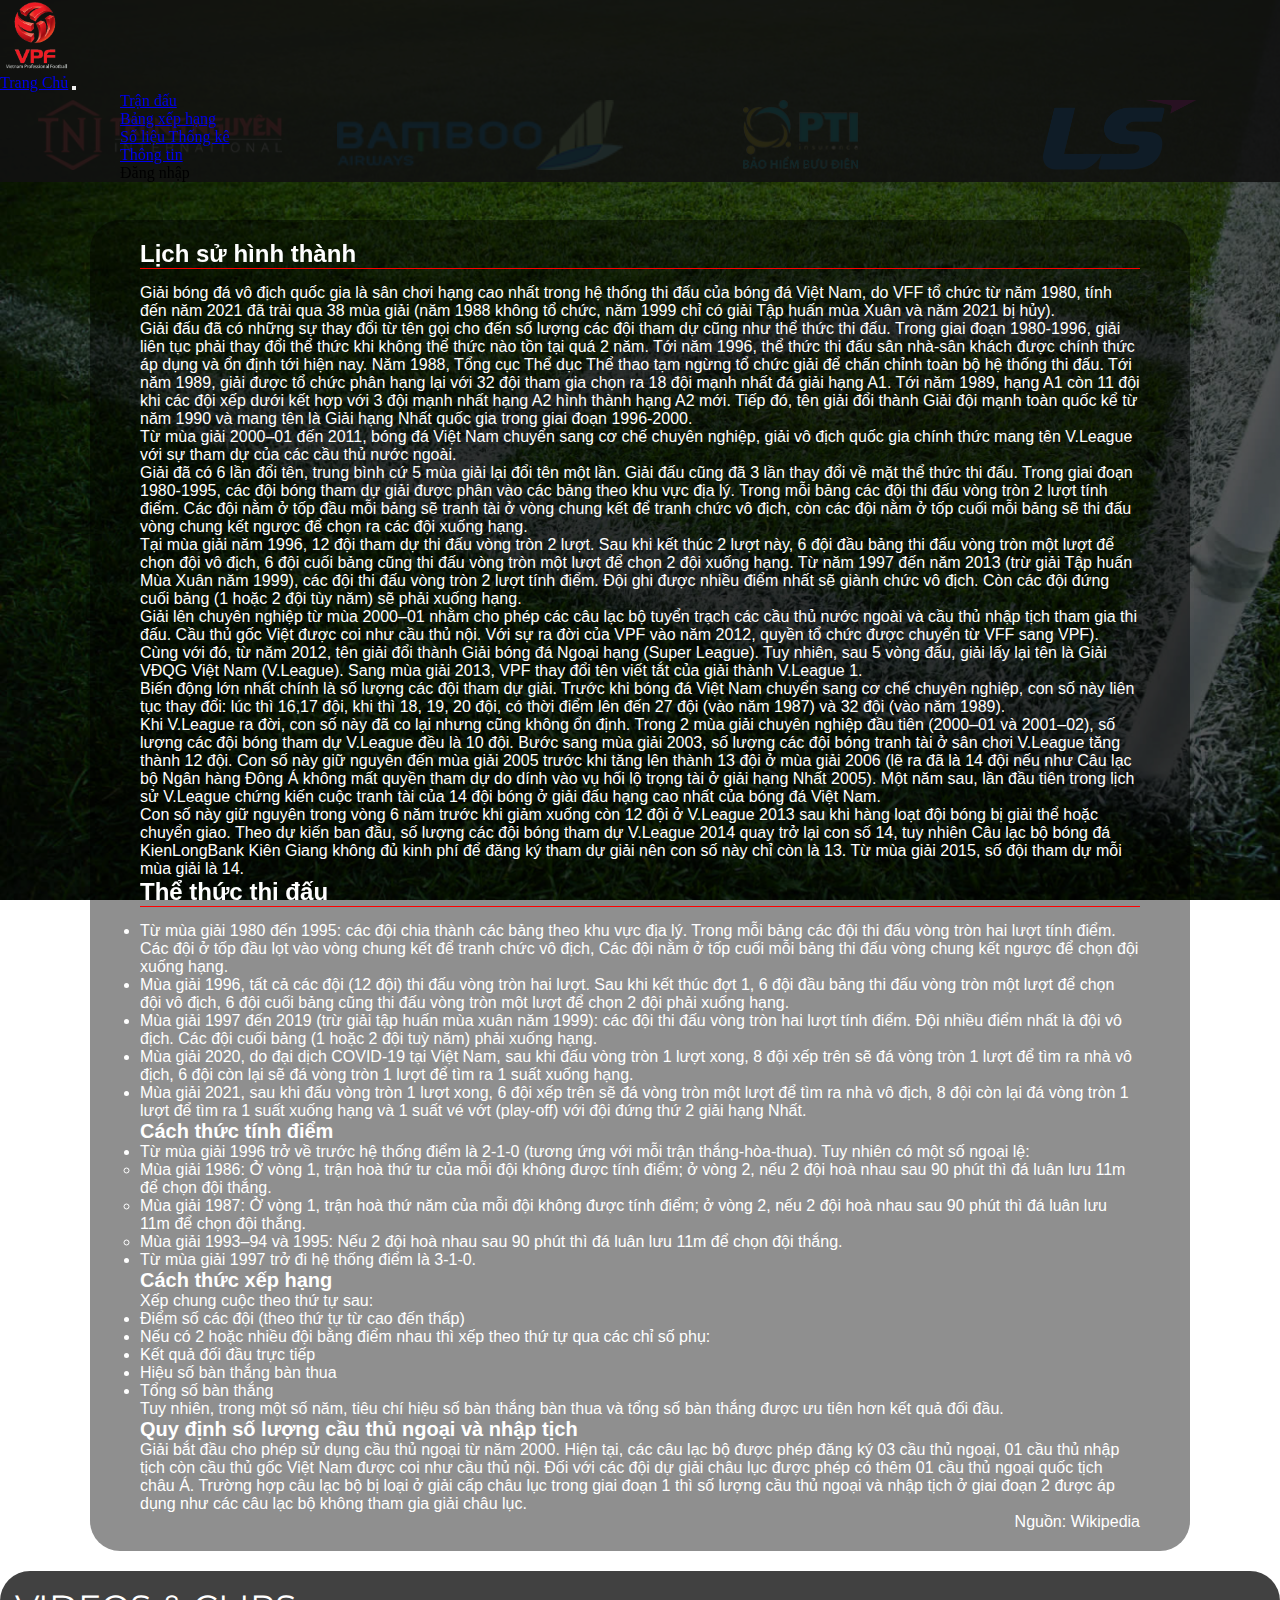
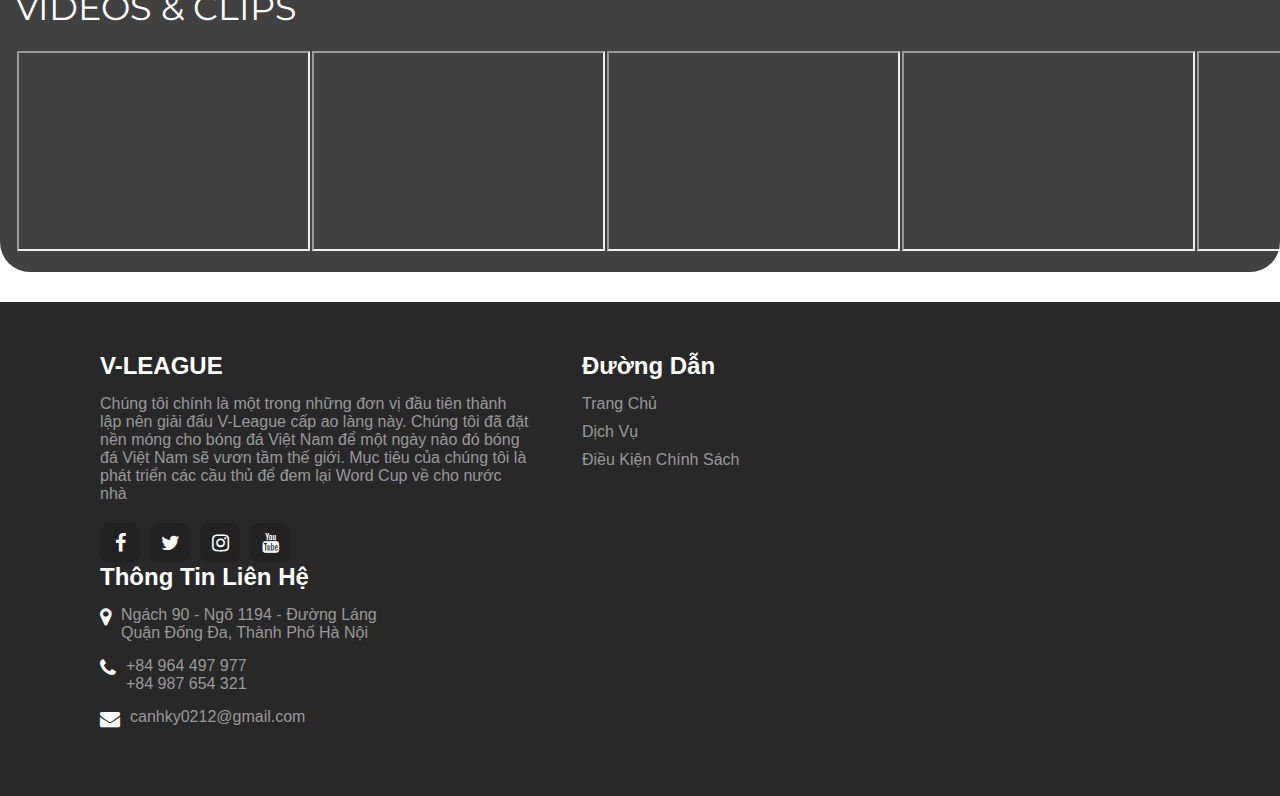
==== information/index.html @ ec41205c "optimize code" ====
<!DOCTYPE html>
<html lang="en">
<head>
    <meta charset="UTF-8">
    <meta http-equiv="X-UA-Compatible" content="IE=edge">
    <meta name="viewport" content="width=device-width, initial-scale=1.0">
    <title>V-league Management Site</title>
    <!-- link favicon -->
    <link rel="stylesheet" href="https://stackpath.bootstrapcdn.com/font-awesome/4.7.0/css/font-awesome.min.css">
    <!-- link font -->
    <link href="https://fonts.googleapis.com/css?family=Poppins:400,700" rel="stylesheet" type="text/css">
    <link rel="preconnect" href="https://fonts.googleapis.com"> 
    <link rel="preconnect" href="https://fonts.gstatic.com" crossorigin> 
    <link href="https://fonts.googleapis.com/css2?family=Montserrat:wght@300;500&display=swap" rel="stylesheet">
    <!-- link file js -->
    <script src="../script.js"></script>
    <!-- link file css -->
    <link rel="stylesheet" href="../style.css">
    <link rel="stylesheet" href="./style-information.css">
    <!-- link bootstrap -->
    <link rel="stylesheet" href="https://cdn.jsdelivr.net/npm/bootstrap-icons@1.7.0/font/bootstrap-icons.css">
    <link href="https://cdn.jsdelivr.net/npm/bootstrap@5.1.3/dist/css/bootstrap.min.css" rel="stylesheet" integrity="sha384-1BmE4kWBq78iYhFldvKuhfTAU6auU8tT94WrHftjDbrCEXSU1oBoqyl2QvZ6jIW3" crossorigin="anonymous">
    <script src="https://cdn.jsdelivr.net/npm/bootstrap@5.1.3/dist/js/bootstrap.bundle.min.js" integrity="sha384-ka7Sk0Gln4gmtz2MlQnikT1wXgYsOg+OMhuP+IlRH9sENBO0LRn5q+8nbTov4+1p" crossorigin="anonymous"></script>
</head>
<body>
    <header>
        <nav class="navbar navbar-expand-lg navbar-dark">
            <div class="container-fluid">
                <div class="">
                    <a class="navbar-brand" href="../index.html">
                        <img src="../images/logo_vpf/logo-vpf.png" alt="" width="70" height="auto">
                    </a>
                </div>
                <a class="navbar-brand nav-link" href="../index.html">Trang Chủ</a>
                <button class="navbar-toggler" type="button" data-bs-toggle="collapse" data-bs-target="#navbarNav" aria-controls="navbarNav" aria-expanded="false" aria-label="Toggle navigation">
                    <span class="navbar-toggler-icon"></span>
                </button>
                <div class="collapse navbar-collapse" id="navbarNav">
                    <ul class="navbar-nav navbar-brand">
                        <li class="nav-item ">
                            <a class="nav-link active" aria-current="page" href="../matches/">Trận đấu</a>
                        </li>
                        <li class="nav-item">
                            <a class="nav-link active" href="../table/">Bảng xếp hạng</a>
                        </li>
                        <li class="nav-item">
                            <a class="nav-link active" href="../statistic/">Số liệu Thống kê</a>
                        </li>
                        <li class="nav-item">
                            <a class="nav-link active" href="#">Thông tin</a>
                        </li>
                        <li class="nav-item">
                            <a class="nav-link active" onclick="openModal();">Đăng nhập</a>
                        </li>
                    </ul>
                </div>
            </div>
        </nav>
    </header>
    <main>
        <div class="nhataitro">
            <nav>
                <ul>
                    <li><a href="https://tnikingcoffee.vn"> <img  height="70" src="../images/logo_donors/TNI.png" alt="Cà phê Trung Nguyên"></a></li>
                    <li><a href="https://www.bambooairways.com/"><img height="70" src="../images/logo_donors/Bamboo_airways.png" alt="Bamboo Airways"></a></li>
                    <li><a href="https://www.pti.com.vn"><img height="70" src="../images/logo_donors/PTI.png" alt="Bảo hiểm PTI"></a></li>
                    <li><a href="https://lsholdings.co.kr/"><img height="70" src="../images/logo_donors/LG_holdings.png" alt="LS Holdings"></a></li>
                </ul>
            </nav>
        </div>
        <div class="information">
            <h2 class="hinhthanh">
                Lịch sử hình thành
            </h2>
            <p>Giải bóng đá vô địch quốc gia là sân chơi hạng cao nhất 
                trong hệ thống thi đấu của bóng đá Việt Nam, do VFF tổ chức từ năm 1980, 
                tính đến năm 2021 đã trải qua 38 mùa giải 
                (năm 1988 không tổ chức, năm 1999 chỉ có giải Tập huấn mùa Xuân và năm 2021 bị hủy).
            </p>
            <p>
                Giải đấu đã có những sự thay đổi 
                từ tên gọi cho đến số lượng các đội tham dự cũng như thể thức thi đấu. 
                Trong giai đoạn 1980-1996, giải liên tục phải thay đổi thể thức 
                khi không thể thức nào tồn tại quá 2 năm. 
                Tới năm 1996, thể thức thi đấu sân nhà-sân khách được chính thức áp dụng và ổn định 
                tới hiện nay. Năm 1988, Tổng cục Thể dục Thể thao tạm ngừng tổ chức giải
                để chấn chỉnh toàn bộ hệ thống thi đấu. 
                Tới năm 1989, giải được tổ chức phân hạng lại với 32 đội tham gia 
                chọn ra 18 đội mạnh nhất đá giải hạng A1. 
                Tới năm 1989, hạng A1 còn 11 đội khi các đội xếp dưới 
                kết hợp với 3 đội mạnh nhất hạng A2 hình thành hạng A2 mới. 
                Tiếp đó, tên giải đổi thành Giải đội mạnh toàn quốc kể từ năm 1990 
                và mang tên là Giải hạng Nhất quốc gia trong giai đoạn 1996-2000.
            </p>
            <p>
                Từ mùa giải 2000–01 đến 2011, bóng đá Việt Nam chuyển sang cơ chế chuyên nghiệp, 
                giải vô địch quốc gia chính thức mang tên V.League với sự tham dự của các cầu thủ nước ngoài.
            </p>
            <p>
                Giải đã có 6 lần đổi tên, trung bình cứ 5 mùa giải lại đổi tên một lần. 
                Giải đấu cũng đã 3 lần thay đổi về mặt thể thức thi đấu. 
                Trong giai đoạn 1980-1995, 
                các đội bóng tham dự giải được phân vào các bảng theo khu vực địa lý. 
                Trong mỗi bảng các đội thi đấu vòng tròn 2 lượt tính điểm. 
                Các đội nằm ở tốp đầu mỗi bảng sẽ tranh tài ở vòng chung kết để tranh chức vô địch, 
                còn các đội nằm ở tốp cuối mỗi bảng sẽ thi đấu vòng chung kết ngược 
                để chọn ra các đội xuống hạng.
            </p>
            <p>
                Tại mùa giải năm 1996, 12 đội tham dự thi đấu vòng tròn 2 lượt. 
                Sau khi kết thúc 2 lượt này, 
                6 đội đầu bảng thi đấu vòng tròn một lượt để chọn đội vô địch, 
                6 đội cuối bảng cũng thi đấu vòng tròn một lượt để chọn 2 đội xuống hạng. 
                Từ năm 1997 đến năm 2013 (trừ giải Tập huấn Mùa Xuân năm 1999), 
                các đội thi đấu vòng tròn 2 lượt tính điểm. 
                Đội ghi được nhiều điểm nhất sẽ giành chức vô địch. 
                Còn các đội đứng cuối bảng (1 hoặc 2 đội tùy năm) sẽ phải xuống hạng.
            </p>
            <p>
                Giải lên chuyên nghiệp từ mùa 2000–01 
                nhằm cho phép các câu lạc bộ tuyển trạch các cầu thủ nước ngoài 
                và cầu thủ nhập tịch tham gia thi đấu. 
                Cầu thủ gốc Việt được coi như cầu thủ nội. 
                Với sự ra đời của VPF vào năm 2012, quyền tổ chức được chuyển từ VFF sang VPF).
            </p>
            <p>
                Cùng với đó, từ năm 2012, tên giải đổi thành Giải bóng đá Ngoại hạng (Super League). 
                Tuy nhiên, sau 5 vòng đấu, giải lấy lại tên là Giải VĐQG Việt Nam (V.League). 
                Sang mùa giải 2013, VPF thay đổi tên viết tắt của giải thành V.League 1.
            </p>
            <p>
                Biến động lớn nhất chính là số lượng các đội tham dự giải. 
                Trước khi bóng đá Việt Nam chuyển sang cơ chế chuyên nghiệp, 
                con số này liên tục thay đổi: lúc thì 16,17 đội, khi thì 18, 19, 20 đội, 
                có thời điểm lên đến 27 đội (vào năm 1987) và 32 đội (vào năm 1989).
            </p>
            <p>
                Khi V.League ra đời, con số này đã co lại nhưng cũng không ổn định. 
                Trong 2 mùa giải chuyên nghiệp đầu tiên (2000–01 và 2001–02), 
                số lượng các đội bóng tham dự V.League đều là 10 đội. 
                Bước sang mùa giải 2003, 
                số lượng các đội bóng tranh tài ở sân chơi V.League tăng thành 12 đội. 
                Con số này giữ nguyên đến mùa giải 2005 
                trước khi tăng lên thành 13 đội ở mùa giải 2006 
                (lẽ ra đã là 14 đội nếu như Câu lạc bộ Ngân hàng Đông Á không mất quyền tham dự
                do dính vào vụ hối lộ trọng tài ở giải hạng Nhất 2005). 
                Một năm sau, lần đầu tiên trong lịch sử V.League chứng kiến cuộc tranh tài
                của 14 đội bóng ở giải đấu hạng cao nhất của bóng đá Việt Nam.
            </p>
            <p>
                Con số này giữ nguyên trong vòng 6 năm trước khi giảm xuống còn 12 đội 
                ở V.League 2013 sau khi hàng loạt đội bóng bị giải thể hoặc chuyển giao. 
                Theo dự kiến ban đầu, 
                số lượng các đội bóng tham dự V.League 2014 quay trở lại con số 14, 
                tuy nhiên Câu lạc bộ bóng đá KienLongBank Kiên Giang không đủ kinh phí 
                để đăng ký tham dự giải nên con số này chỉ còn là 13.
                Từ mùa giải 2015, số đội tham dự mỗi mùa giải là 14.
            </p>
            <h2>Thể thức thi đấu</h2>
            <ul>
                <li>Từ mùa giải 1980 đến 1995: các đội chia thành các bảng theo khu vực địa lý. 
                    Trong mỗi bảng các đội thi đấu vòng tròn hai lượt tính điểm. 
                    Các đội ở tốp đầu lọt vào vòng chung kết để tranh chức vô địch, 
                    Các đội nằm ở tốp cuối mỗi bảng thi đấu vòng chung kết ngược để chọn đội xuống hạng.
                </li>
                <li>
                    Mùa giải 1996, tất cả các đội (12 đội) thi đấu vòng tròn hai lượt. 
                    Sau khi kết thúc đợt 1, 
                    6 đội đầu bảng thi đấu vòng tròn một lượt để chọn đội vô địch, 
                    6 đội cuối bảng cũng thi đấu vòng tròn một lượt để chọn 2 đội phải xuống hạng.
                </li>
                <li>
                    Mùa giải 1997 đến 2019 (trừ giải tập huấn mùa xuân năm 1999): 
                    các đội thi đấu vòng tròn hai lượt tính điểm. 
                    Đội nhiều điểm nhất là đội vô địch. 
                    Các đội cuối bảng (1 hoặc 2 đội tuỳ năm) phải xuống hạng.
                </li>
                <li>
                    Mùa giải 2020, do đại dịch COVID-19 tại Việt Nam, 
                    sau khi đấu vòng tròn 1 lượt xong, 
                    8 đội xếp trên sẽ đá vòng tròn 1 lượt để tìm ra nhà vô địch, 
                    6 đội còn lại sẽ đá vòng tròn 1 lượt để tìm ra 1 suất xuống hạng.
                </li>
                <li>
                    Mùa giải 2021, sau khi đấu vòng tròn 1 lượt xong, 
                    6 đội xếp trên sẽ đá vòng tròn một lượt để tìm ra nhà vô địch, 
                    8 đội còn lại đá vòng tròn 1 lượt để tìm ra 
                    1 suất xuống hạng và 1 suất vé vớt (play-off) 
                    với đội đứng thứ 2 giải hạng Nhất.
                </li>
                </ul>
            <h3>Cách thức tính điểm</h3>
            <ul>
                <li>Từ mùa giải 1996 trở về trước hệ thống điểm là 2-1-0 (tương ứng với mỗi trận thắng-hòa-thua). 
                    Tuy nhiên có một số ngoại lệ:
                    <ul>
                        <li>
                            Mùa giải 1986: Ở vòng 1, trận hoà thứ tư của mỗi đội không được tính điểm; 
                            ở vòng 2, nếu 2 đội hoà nhau sau 90 phút thì đá luân lưu 11m để chọn đội thắng.
                        </li>
                        <li>
                            Mùa giải 1987: Ở vòng 1, trận hoà thứ năm của mỗi đội không được tính điểm; ở vòng 2, 
                            nếu 2 đội hoà nhau sau 90 phút thì đá luân lưu 11m để chọn đội thắng.
                        </li>
                        <li>
                            Mùa giải 1993–94 và 1995: Nếu 2 đội hoà nhau sau 90 phút 
                            thì đá luân lưu 11m để chọn đội thắng.
                        </li>
                    </ul>
                </li>
                <li>
                    Từ mùa giải 1997 trở đi hệ thống điểm là 3-1-0.
                </li>
            </ul>
            <h3>Cách thức xếp hạng</h3>
            <p>
                Xếp chung cuộc theo thứ tự sau:
            </p>
            <ul>
                <li>Điểm số các đội (theo thứ tự từ cao đến thấp)</li>
                <li>Nếu có 2 hoặc nhiều đội bằng điểm nhau thì xếp theo thứ tự qua các chỉ số phụ:</li>
            </ul>
            <ul>
                <li>Kết quả đối đầu trực tiếp</li>
                <li>Hiệu số bàn thắng bàn thua</li>
                <li>Tổng số bàn thắng</li>
            </ul>
            <p>
                Tuy nhiên, trong một số năm, 
                tiêu chí hiệu số bàn thắng bàn thua và tổng số bàn thắng 
                được ưu tiên hơn kết quả đối đầu.
            </p>
            <h3>Quy định số lượng cầu thủ ngoại và nhập tịch</h3>
            <p>
                Giải bắt đầu cho phép sử dụng cầu thủ ngoại từ năm 2000. 
                Hiện tại, các câu lạc bộ được phép đăng ký 03 cầu thủ ngoại, 
                01 cầu thủ nhập tịch còn cầu thủ gốc Việt Nam được coi như cầu thủ nội. 
                Đối với các đội dự giải châu lục được phép có thêm 01 cầu thủ ngoại quốc tịch châu Á. 
                Trường hợp câu lạc bộ bị loại ở giải cấp châu lục trong giai đoạn 1 
                thì số lượng cầu thủ ngoại và nhập tịch ở giai đoạn 2 
                được áp dụng như các câu lạc bộ không tham gia giải châu lục.
            </p>
            <p class="tail">Nguồn: Wikipedia</p>
        </div>
            <div class="video-clip">
                <p>Videos & Clips</p>
                <table>
                    <tr>
                        <td><iframe width="293" height="200" src="https://www.youtube.com/embed/wKtHGb2oKKw" title="YouTube video player" frameborder="1" allow="accelerometer; autoplay; clipboard-write; encrypted-media; gyroscope; picture-in-picture" allowfullscreen></iframe></td>
                        <td><iframe width="293" height="200" src="https://www.youtube.com/embed/gb2icGkkRUo" title="YouTube video player" frameborder="1" allow="accelerometer; autoplay; clipboard-write; encrypted-media; gyroscope; picture-in-picture" allowfullscreen></iframe></td>
                        <td><iframe width="293" height="200" src="https://www.youtube.com/embed/z5V6cJZUqJA" title="YouTube video player" frameborder="1" allow="accelerometer; autoplay; clipboard-write; encrypted-media; gyroscope; picture-in-picture" allowfullscreen></iframe></td>
                        <td><iframe width="293" height="200" src="https://www.youtube.com/embed/nsfoZdAxi3A" title="YouTube video player" frameborder="1" allow="accelerometer; autoplay; clipboard-write; encrypted-media; gyroscope; picture-in-picture" allowfullscreen></iframe></td>
                        <td><iframe width="293" height="200" src="https://www.youtube.com/embed/M5lF6sWH_J0" title="YouTube video player" frameborder="1" allow="accelerometer; autoplay; clipboard-write; encrypted-media; gyroscope; picture-in-picture" allowfullscreen></iframe></td>                    </tr>
                </table>
            </div>
    <footer>
        <div class="footer">
            <div class="noi-dung gioithieu">
                <h2>V-LEAGUE</h2>
                <p>Chúng tôi chính là một trong những đơn vị đầu tiên thành lập nên giải đấu V-League cấp ao làng này. Chúng tôi đã đặt nền móng cho bóng đá Việt Nam để một ngày nào đó bóng đá Việt Nam sẽ vươn tầm thế giới. Mục tiêu của chúng tôi là phát triển các cầu thủ để đem lại Word Cup về cho nước nhà</p>
                <ul class="mxh">
                    <li><a href=""><i class="fa fa-facebook"></i></a></li>
                    <li><a href=""><i class="fa fa-twitter"></i></a></li>
                    <li><a href=""><i class="fa fa-instagram"></i></a></li>
                    <li><a href=""><i class="fa fa-youtube"></i></a></li>
                </ul>
            </div>
            <div class="noi-dung them">
                <h2>Đường Dẫn</h2>
                <ul>
                    <li><a href="#">Trang Chủ</a></li>
                    <li><a href="#">Dịch Vụ</a></li>
                    <li><a href="#">Điều Kiện Chính Sách</a></li>
                </ul>
            </div>
            <div class="noi-dung lienhe">
                <h2>Thông Tin Liên Hệ</h2>
                <ul class="info">
                    <li>
                        <span><i class="fa fa-map-marker"></i></span>
                        <span>Ngách 90 - Ngõ 1194 - Đường Láng<br/>Quận Đống Đa, Thành Phố Hà Nội</span>
                    </li>
                    <li>
                        <span><i class="fa fa-phone"></i></span>
                        <p>
                            +84 964 497 977<br/>
                            +84 987 654 321
                        </p>
                    </li>
                    <li>
                        <span><i class="fa fa-envelope"></i></span>
                        <p>canhky0212@gmail.com</p>
                    </li>
                </ul>
            </div>
        </div>
    </footer>
    </main>
    <!-- Start modal login -->
    <div class="modal1">
        <div class="modal-container">
            <div class="modal-head">
                <h1>Đăng nhập</h1>
            </div>
            <div class="modal-close" onclick="closeModal();">
                <i class="bi bi-x-square-fill"></i>
            </div>
            <div class="form">
                <form name="myform" action="">
                    <table>
                        <tr height="40px">
                            <td>Username: </td>
                            <td><input type="text" name="username" style="width:80%"></td>
                        </tr>
                        <tr height="40px">
                            <td>Password:</td>
                            <td><input type="password" name="password" style="width:80%"></td>
                        </tr>
                        <tr height="80px">
                            <td colspan="2"><a id="login"><input type="button" value="Đăng nhập" name="submit" onclick="displayResult();"></a></td>
                        </tr>
                    </table>
                </form>
            </div>
            <div class="modal-footer">
                <p>Bạn chưa có tài khoản?</p>
                <input type="button" value="Đăng kí" name="submit" onclick="opendki();">
            </div>
        </div>
    </div>
    <div class="modal2">
        <div class="modal-container">
            <div class="modal-head">
                <h1>Đăng Kí</h1>
            </div>
            <div class="modal-close" onclick="closeModal();">
                <i class="bi bi-x-square-fill"></i>
            </div>
            <div class="form">
                <form name="myform1" action="">
                    <table>
                        <tr height="40px">
                            <td>Username: </td>
                            <td><input type="text" name="username" style="width:80%"></td>
                        </tr>
                        <tr height="40px">
                            <td>Email:</td>
                            <td><input type="email" name="email" style="width:80%"></td>
                        </tr>
                        <tr height="40px">
                            <td>Password:</td>
                            <td><input type="password" name="password" style="width:80%"></td>
                        </tr>
                        <tr height="40px">
                            <td>Confirm Password:</td>
                            <td><input type="password" name="password1" style="width:80%"></td>
                        </tr>
                        <tr height="80px">
                            <td colspan="2"><a id="dki"><input type="button" value="Đăng Kí" name="submit" onclick="displayResult1();"></a></td>
                        </tr>
                    </table>
                </form>
            </div>
        </div>
    </div>
    <!-- End modal login -->
</body>
</html>
---- style.css ----
*{
    margin: 0px;
    padding: 0px;
    box-sizing: border-box;
}
body{
    background-image: url(./images/background/background.png);
    background-repeat: no-repeat;
    background-size: cover;
    background-attachment: fixed;
    height: 100%;
}
/* long - header */

header{
    position: fixed;
    width: 100%;
}

header .navbar {
    background-color: rgba(17, 17, 17, 0.9);
}

header .nav-link:hover {
    background-color:red;
}

@media only screen and (min-width: 813px){
    .nav-item a {
    margin-left: 120px;
    }
}

@media only screen and (min-width: 1400px ){
    .nav-item a {
    margin-left: 120px;
    }
}

/* start modal login - Long */
.modal1{
    position: fixed;
    display: none;
    top: 0;
    right: 0;
    left: 0;
    bottom: 0;
    background-color: rgba(0, 0, 0, 0.4);
    /* display: flex; */
    align-items: center;
    justify-content: center;
}

.modal1 .modal-container {
    display: inline-block;
    border: 1px solid #000;
    background-color: #D3D3D3;
    width: 600px;
    min-height: 200px;
    text-align: center;
    position: relative;
    border-radius: 10px;
}

.modal1 table {
    margin-top: 15px;
    width: 100%;
    height: 100%;
}

.modal-close {
    position: absolute;
    right: -1px;
    top: 0;
    padding: 12px;
}

.modal-close:hover {
    background:rgba(0,0,0,0.4);
}
.modal2{
    position: fixed;
    display: none;
    top: 0;
    right: 0;
    left: 0;
    bottom: 0;
    background-color: rgba(0, 0, 0, 0.4);
    /* display: flex; */
    align-items: center;
    justify-content: center;
}

.modal2 .modal-container {
    display: inline-block;
    border: 1px solid #000;
    background-color: #D3D3D3;
    width: 600px;
    min-height: 200px;
    text-align: center;
    position: relative;
    border-radius: 10px;
}

.modal2 table {
    margin-top: 15px;
    width: 100%;
    height: 100%;
}
/* end modal login - Long */


/* thong, hung, phuoc - body */

/* thong - body right_bottom */
main {
    height: 800px;
    width: 100%;
}

main .nhataitro{
    background-color: rgba(17, 17, 17, 0);
    padding-top: 100px;
    padding-bottom: 30px;
    width: 100%;
}

.nhataitro li{
    float: left;
    width: 25%;
    display: inline;
}
.nhataitro ul{
    background:transparent;
    text-align: center;
}
.nhataitro a{
    text-decoration: none;
    color: #ffffff;
}
@media only screen and (max-width: 800px ){
    .nhataitro li{
        display: inline;
        float: left;
        width: 100%;
        padding-bottom: 10px;
    }
}
.body-left-right{
    width: 100%;
    margin: 80px 40px 650px 40px;
}
.title{
    font-size: bold;
    color: #fff;
    text-align: center;
}
div.body-right{
    padding: 100px;
    float: left;
    width: 65%;
    font-family: 'Montserrat', sans-serif;
}
.body-right h1{
    font-size: 110px;
    color: #fff;
}
.body-right h2{
    font-size: 50px;
    color: #fff;
}
.body-right h3{
    color: #fff;
    font-size: 20px;
    margin-top: 30px;
}
div.transfer-news{
    margin: 0px;
    width: 100%;
}

/* phuoc - body-left */
div.body-left{
    float: left;
    width: 35%;
}
main .body-left{
    height: 550px;
    float: left;
    background-color: rgba(17, 17, 17, 0.8);
    border-radius: 20px;
    width: 450px;
}
main .body-left table,th,td{
    border-collapse: collapse;
   
}
main .body-left table{
    
    height:200px;
    width: 100%;
}
main .body-left table .table_header{
    color:rgb(255, 255, 255);
    font-family: PremierSans-Bold,Arial,Helvetica Neue,Helvetica,sans-serif;
    font-size: 20px;
}

main .body-left th{
    text-align: center;
    color: white;
    font-size: 15px;
    text-transform: uppercase;
    font-family: PremierSans-Bold,Arial,Helvetica Neue,Helvetica,sans-serif;
}

main .body-left td{
    padding: 20px;
}
main .body-left table .left_doibong{
    text-align: right;
}
main .body-left table .clmm{
    border-radius: 8px;
    width: 70px;
    padding:2px 4px;
    background-color: rgba(255, 255, 255, 0.2);
}

main .body-left table .left{
    margin: 10px 5px;
    border-radius: 5px;
    text-align: center;
    color:rgb(69, 250, 69);
    padding:2px;
    font-family: PremierSans-Bold,Arial,Helvetica Neue,Helvetica,sans-serif;
    font-weight: bolder;
}
main .body-left table .left_doibong img{
    width: 55px;
    height: 30px;
    float:right;
    padding: 0px 10px;
}
main .body-left table .left_doibong1 img{
    width: 55px;
    height: 30px;
    float:left;
    padding:0px 10px;
}
main .body-left a{
    text-decoration:none;
    font-family: PremierSans-Bold,Arial,Helvetica Neue,Helvetica,sans-serif;
    color:rgb(255, 255, 255);
    text-transform: uppercase;
    font-weight: bold;
}
.video-clip{
    float: left;
    width: 100%;
    padding: 15px;
    margin-bottom: 30px;
    background-color: rgba(17, 17, 17, 0.8);
    border-radius: 30px;
}
.video-clip p{
    margin-top: 0px;
    padding-bottom: 20px;
    font-size: 35px;
    text-transform: uppercase;
    font-family: 'Montserrat', sans-serif;
    color: #fff;
}
@media only screen and (max-width: 800px ){
    div.body-right{
        width: 100%;
        font-family: 'Montserrat', sans-serif;
    }
    div.body-left{
        float: left;
        width: 35%;
    }
}
/* ky - footer */
footer{
    padding: 50px 100px;
    background: rgba(17, 17, 17, 0.9);
    font-family: PremierSans-Bold,Arial,Helvetica Neue,Helvetica,sans-serif;
    display: flex;
    width:100%
}
.footer{
    display: flex;
    flex-wrap: wrap;
}
h2{
    position: relative;
    color: #fff;
    margin-bottom: 15px;
}
.noi-dung{
    margin-right: 50px;
}
.gioithieu{
    width:40%;
}
.gioithieu p{
    color: #999;
}
.mxh{
    margin-top: 20px;
    display: flex;
}
.mxh li {
    list-style: none;
}
.mxh li a{
    text-decoration: none;
    width: 40px;
    height: 40px;
    background: #222;
    display: flex;
    justify-content: center;
    align-items: center;
    margin-right: 10px;
    border-radius: 10px;
}
.mxh li a .fa{
    color: #fff;
    font-size: 20px;
}
.them{
   position: relative;
   width: 25%;
}
.them ul li{
    list-style: none;
}
.them ul li a{
    text-decoration: none;
    color: #999;
    margin-bottom: 10px;
    display: inline-block;
}
.info li{
    display: flex;
    margin-bottom: 15px;
}
.info li span:nth-child(1){
    color: #fff;
    font-size: 20px;
    margin-right: 10px;
}
.info li span{
    color: #999;
}
.info li p{
    color: #999;
}
---- information/style-information.css ----
.information{
    font-family: PremierSans-Bold,Arial,Helvetica Neue,Helvetica,sans-serif;
    background-color: rgba(0, 0, 0, 0.438);
    margin: 90px 90px 20px;
    padding: 20px 50px;
    border-radius: 30px;
    color: #fff;
}
.information h2{
    border-bottom: 1px solid red;
}
.information h3{
    font-size: 20px;
    font-weight: bold;
}
p.tail{
    text-align: right;
}
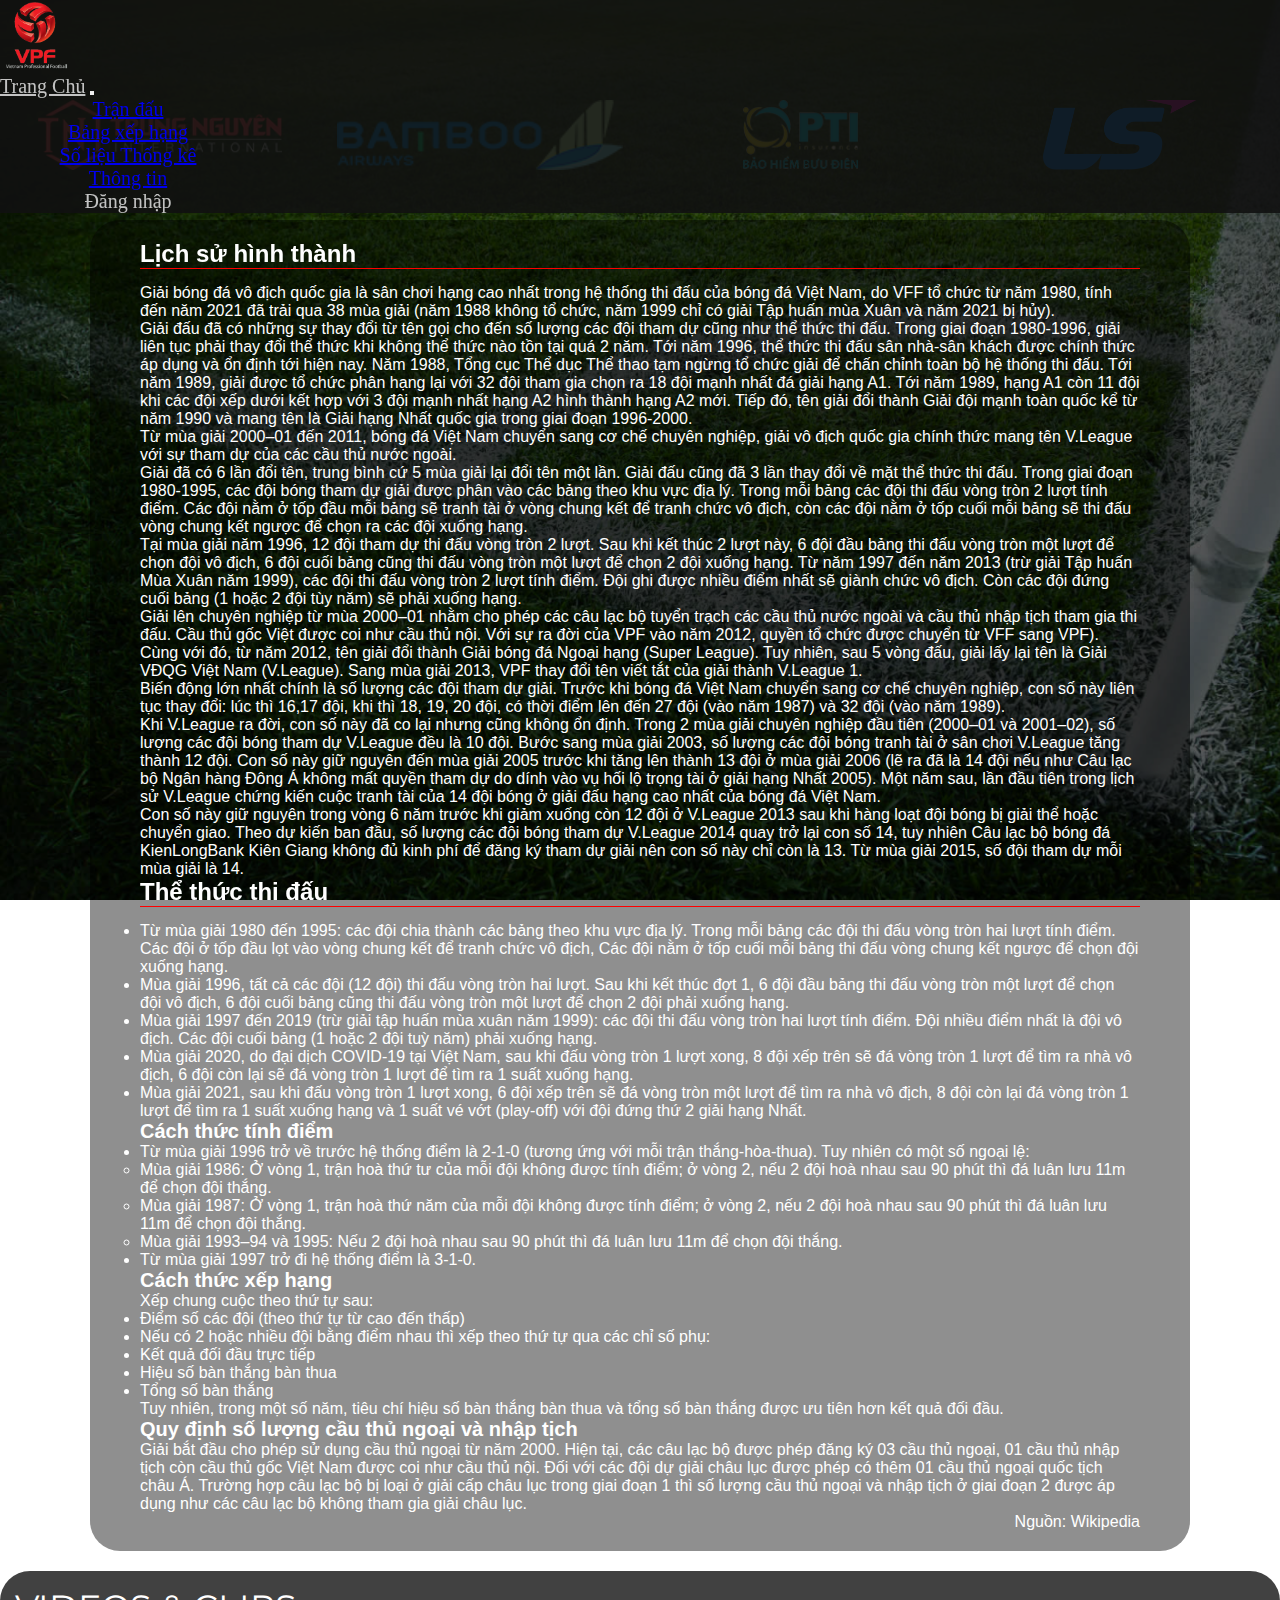
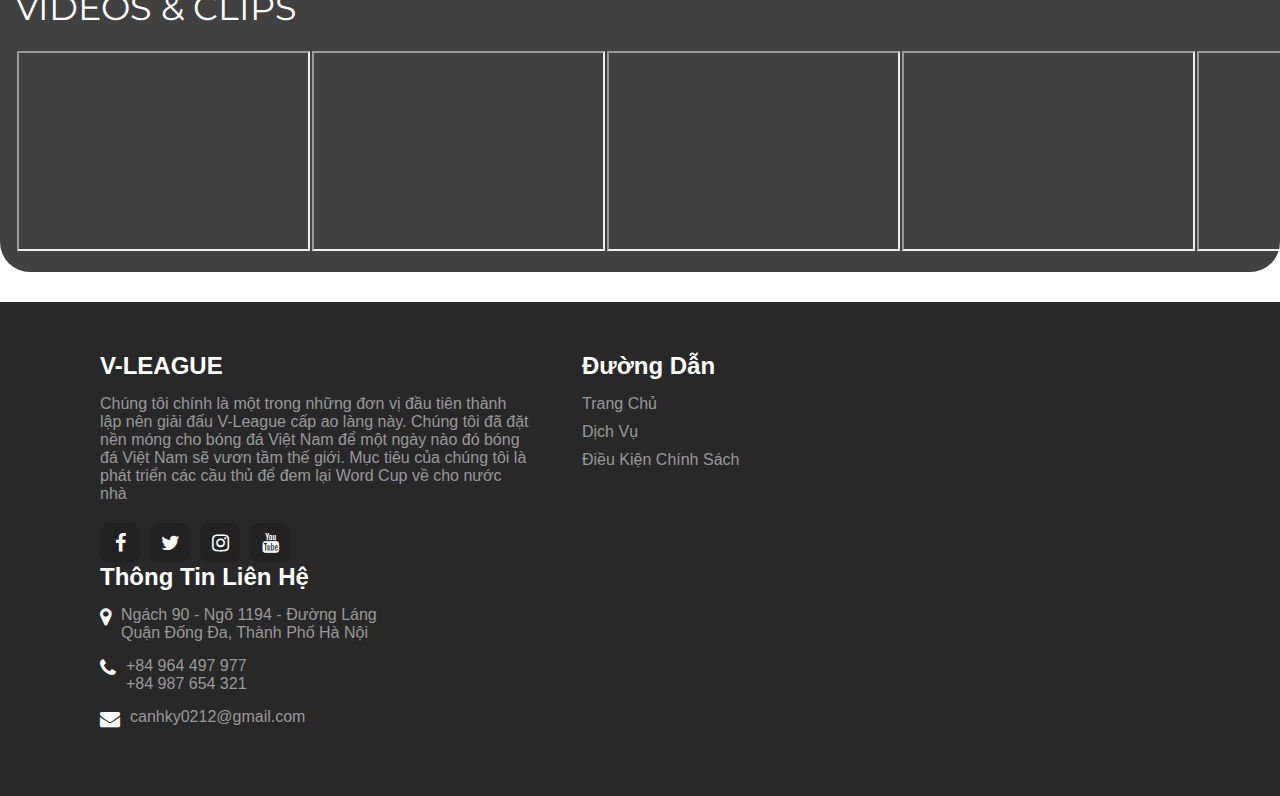
==== commit 840f14b8: "Long update last time" ====
--- a/information/index.html
+++ b/information/index.html
@@ -38,19 +38,19 @@
                 <div class="collapse navbar-collapse" id="navbarNav">
                     <ul class="navbar-nav navbar-brand">
                         <li class="nav-item ">
-                            <a class="nav-link active" aria-current="page" href="../matches/">Trận đấu</a>
+                            <a class="nav-link" aria-current="page" href="../matches/">Trận đấu</a>
                         </li>
                         <li class="nav-item">
-                            <a class="nav-link active" href="../table/">Bảng xếp hạng</a>
+                            <a class="nav-link" href="../table/">Bảng xếp hạng</a>
                         </li>
                         <li class="nav-item">
-                            <a class="nav-link active" href="../statistic/">Số liệu Thống kê</a>
+                            <a class="nav-link" href="../statistic/">Số liệu Thống kê</a>
                         </li>
                         <li class="nav-item">
                             <a class="nav-link active" href="#">Thông tin</a>
                         </li>
                         <li class="nav-item">
-                            <a class="nav-link active" onclick="openModal();">Đăng nhập</a>
+                            <a class="nav-link" onclick="openModal();">Đăng nhập</a>
                         </li>
                     </ul>
                 </div>
@@ -310,11 +310,11 @@
                     <table>
                         <tr height="40px">
                             <td>Username: </td>
-                            <td><input type="text" name="username" style="width:80%"></td>
+                            <td><input type="text" name="username" style="width:80%" placeholder="Username"></td>
                         </tr>
                         <tr height="40px">
                             <td>Password:</td>
-                            <td><input type="password" name="password" style="width:80%"></td>
+                            <td><input type="password" name="password" style="width:80%" placeholder="Password"></td>
                         </tr>
                         <tr height="80px">
                             <td colspan="2"><a id="login"><input type="button" value="Đăng nhập" name="submit" onclick="displayResult();"></a></td>
@@ -341,19 +341,23 @@
                     <table>
                         <tr height="40px">
                             <td>Username: </td>
-                            <td><input type="text" name="username" style="width:80%"></td>
+                            <td><input type="text" name="username" style="width:80%" placeholder="Yêu cầu:7-10 ký tự" ></td>
                         </tr>
                         <tr height="40px">
                             <td>Email:</td>
-                            <td><input type="email" name="email" style="width:80%"></td>
+                            <td><input type="email" name="email" style="width:80%" placeholder="Yêu cầu: vidu@vidu.com"></td>
+                        </tr>
+                        <tr height="40px">
+                            <td>Phone Number:</td>
+                            <td><input type="text" name="numberphone" style="width:80%" placeholder="Yêu cầu: 10 chữ số"></td>
                         </tr>
                         <tr height="40px">
                             <td>Password:</td>
-                            <td><input type="password" name="password" style="width:80%"></td>
+                            <td><input type="password" name="password" style="width:80%" placeholder="Yêu cầu: 7-10 ký tự a-z A-Z 0-9"></td>
                         </tr>
                         <tr height="40px">
                             <td>Confirm Password:</td>
-                            <td><input type="password" name="password1" style="width:80%"></td>
+                            <td><input type="password" name="password1" style="width:80%" placeholder="Confirm Password"></td>
                         </tr>
                         <tr height="80px">
                             <td colspan="2"><a id="dki"><input type="button" value="Đăng Kí" name="submit" onclick="displayResult1();"></a></td>
--- a/style.css
+++ b/style.css
@@ -1,359 +1,361 @@
-*{
-    margin: 0px;
-    padding: 0px;
-    box-sizing: border-box;
-}
-body{
-    background-image: url(./images/background/background.png);
-    background-repeat: no-repeat;
-    background-size: cover;
-    background-attachment: fixed;
-    height: 100%;
+* {
+  margin: 0px;
+  padding: 0px;
+  box-sizing: border-box;
+}
+body {
+  background-image: url(./images/background/background.png);
+  background-repeat: no-repeat;
+  background-size: cover;
+  background-attachment: fixed;
+  height: 100%;
 }
 /* long - header */
 
-header{
-    position: fixed;
-    width: 100%;
+.nav-link:hover {
+  color: rgba(255, 255, 255, 1) !important;
+}
+
+header {
+  position: fixed;
+  width: 100%;
+  font-size: 1.25rem;
 }
 
 header .navbar {
-    background-color: rgba(17, 17, 17, 0.9);
+  background-color: rgba(17, 17, 17, 0.9);
+}
+
+header ul {
+  width: 100%;
+}
+
+header ul li {
+  width: 20%;
+  text-align: center;
 }
 
 header .nav-link:hover {
-    background-color:red;
-}
-
-@media only screen and (min-width: 813px){
-    .nav-item a {
-    margin-left: 120px;
-    }
-}
-
-@media only screen and (min-width: 1400px ){
-    .nav-item a {
-    margin-left: 120px;
-    }
+  background-color: red;
 }
 
 /* start modal login - Long */
-.modal1{
-    position: fixed;
-    display: none;
-    top: 0;
-    right: 0;
-    left: 0;
-    bottom: 0;
-    background-color: rgba(0, 0, 0, 0.4);
-    /* display: flex; */
-    align-items: center;
-    justify-content: center;
+.modal1 {
+  position: fixed;
+  display: none;
+  top: 0;
+  right: 0;
+  left: 0;
+  bottom: 0;
+  background-color: rgba(0, 0, 0, 0.4);
+  /* display: flex; */
+  align-items: center;
+  justify-content: center;
 }
 
 .modal1 .modal-container {
-    display: inline-block;
-    border: 1px solid #000;
-    background-color: #D3D3D3;
-    width: 600px;
-    min-height: 200px;
-    text-align: center;
-    position: relative;
-    border-radius: 10px;
+  display: inline-block;
+  border: 1px solid #000;
+  background-color: #d3d3d3;
+  width: 600px;
+  min-height: 200px;
+  text-align: center;
+  position: relative;
+  border-radius: 10px;
 }
 
 .modal1 table {
-    margin-top: 15px;
-    width: 100%;
-    height: 100%;
+  margin-top: 15px;
+  width: 100%;
+  height: 100%;
 }
 
 .modal-close {
-    position: absolute;
-    right: -1px;
-    top: 0;
-    padding: 12px;
+  position: absolute;
+  right: -1px;
+  top: 0;
+  padding: 12px;
 }
 
 .modal-close:hover {
-    background:rgba(0,0,0,0.4);
-}
-.modal2{
-    position: fixed;
-    display: none;
-    top: 0;
-    right: 0;
-    left: 0;
-    bottom: 0;
-    background-color: rgba(0, 0, 0, 0.4);
-    /* display: flex; */
-    align-items: center;
-    justify-content: center;
+  background: rgba(0, 0, 0, 0.4);
+  border-radius: 10px;
+}
+.modal2 {
+  position: fixed;
+  display: none;
+  top: 0;
+  right: 0;
+  left: 0;
+  bottom: 0;
+  background-color: rgba(0, 0, 0, 0.4);
+  /* display: flex; */
+  align-items: center;
+  justify-content: center;
 }
 
 .modal2 .modal-container {
-    display: inline-block;
-    border: 1px solid #000;
-    background-color: #D3D3D3;
-    width: 600px;
-    min-height: 200px;
-    text-align: center;
-    position: relative;
-    border-radius: 10px;
+  display: inline-block;
+  border: 1px solid #000;
+  background-color: #d3d3d3;
+  width: 600px;
+  min-height: 200px;
+  text-align: center;
+  position: relative;
+  border-radius: 10px;
 }
 
 .modal2 table {
-    margin-top: 15px;
-    width: 100%;
-    height: 100%;
+  margin-top: 15px;
+  width: 100%;
+  height: 100%;
 }
 /* end modal login - Long */
-
 
 /* thong, hung, phuoc - body */
 
 /* thong - body right_bottom */
 main {
-    height: 800px;
+  height: 800px;
+  width: 100%;
+}
+
+main .nhataitro {
+  background-color: rgba(17, 17, 17, 0);
+  padding-top: 100px;
+  padding-bottom: 30px;
+  width: 100%;
+}
+
+.nhataitro li {
+  float: left;
+  width: 25%;
+  display: inline;
+}
+.nhataitro ul {
+  background: transparent;
+  text-align: center;
+}
+.nhataitro a {
+  text-decoration: none;
+  color: #ffffff;
+}
+@media only screen and (max-width: 800px) {
+  .nhataitro li {
+    display: inline;
+    float: left;
     width: 100%;
-}
-
-main .nhataitro{
-    background-color: rgba(17, 17, 17, 0);
-    padding-top: 100px;
-    padding-bottom: 30px;
+    padding-bottom: 10px;
+  }
+}
+.body-left-right {
+  width: 100%;
+  margin: 80px 40px 650px 40px;
+}
+.title {
+  font-size: bold;
+  color: #fff;
+  text-align: center;
+}
+div.body-right {
+  padding: 100px;
+  float: left;
+  width: 65%;
+  font-family: "Montserrat", sans-serif;
+}
+.body-right h1 {
+  font-size: 110px;
+  color: #fff;
+}
+.body-right h2 {
+  font-size: 50px;
+  color: #fff;
+}
+.body-right h3 {
+  color: #fff;
+  font-size: 20px;
+  margin-top: 30px;
+}
+div.transfer-news {
+  margin: 0px;
+  width: 100%;
+}
+
+/* phuoc - body-left */
+div.body-left {
+  float: left;
+  width: 35%;
+}
+main .body-left {
+  height: 550px;
+  float: left;
+  background-color: rgba(17, 17, 17, 0.8);
+  border-radius: 20px;
+  width: 450px;
+}
+main .body-left table,
+th,
+td {
+  border-collapse: collapse;
+}
+main .body-left table {
+  height: 200px;
+  width: 100%;
+}
+main .body-left table .table_header {
+  color: rgb(255, 255, 255);
+  font-family: PremierSans-Bold, Arial, Helvetica Neue, Helvetica, sans-serif;
+  font-size: 20px;
+}
+
+main .body-left th {
+  text-align: center;
+  color: white;
+  font-size: 15px;
+  text-transform: uppercase;
+  font-family: PremierSans-Bold, Arial, Helvetica Neue, Helvetica, sans-serif;
+}
+
+main .body-left td {
+  padding: 20px;
+}
+main .body-left table .left_doibong {
+  text-align: right;
+}
+main .body-left table .clmm {
+  border-radius: 8px;
+  width: 70px;
+  padding: 2px 4px;
+  background-color: rgba(255, 255, 255, 0.2);
+}
+
+main .body-left table .left {
+  margin: 10px 5px;
+  border-radius: 5px;
+  text-align: center;
+  color: rgb(69, 250, 69);
+  padding: 2px;
+  font-family: PremierSans-Bold, Arial, Helvetica Neue, Helvetica, sans-serif;
+  font-weight: bolder;
+}
+main .body-left table .left_doibong img {
+  width: 55px;
+  height: 30px;
+  float: right;
+  padding: 0px 10px;
+}
+main .body-left table .left_doibong1 img {
+  width: 55px;
+  height: 30px;
+  float: left;
+  padding: 0px 10px;
+}
+main .body-left a {
+  text-decoration: none;
+  font-family: PremierSans-Bold, Arial, Helvetica Neue, Helvetica, sans-serif;
+  color: rgb(255, 255, 255);
+  text-transform: uppercase;
+  font-weight: bold;
+}
+.video-clip {
+  float: left;
+  width: 100%;
+  padding: 15px;
+  margin-bottom: 30px;
+  background-color: rgba(17, 17, 17, 0.8);
+  border-radius: 30px;
+}
+.video-clip p {
+  margin-top: 0px;
+  padding-bottom: 20px;
+  font-size: 35px;
+  text-transform: uppercase;
+  font-family: "Montserrat", sans-serif;
+  color: #fff;
+}
+@media only screen and (max-width: 800px) {
+  div.body-right {
     width: 100%;
-}
-
-.nhataitro li{
-    float: left;
-    width: 25%;
-    display: inline;
-}
-.nhataitro ul{
-    background:transparent;
-    text-align: center;
-}
-.nhataitro a{
-    text-decoration: none;
-    color: #ffffff;
-}
-@media only screen and (max-width: 800px ){
-    .nhataitro li{
-        display: inline;
-        float: left;
-        width: 100%;
-        padding-bottom: 10px;
-    }
-}
-.body-left-right{
-    width: 100%;
-    margin: 80px 40px 650px 40px;
-}
-.title{
-    font-size: bold;
-    color: #fff;
-    text-align: center;
-}
-div.body-right{
-    padding: 100px;
-    float: left;
-    width: 65%;
-    font-family: 'Montserrat', sans-serif;
-}
-.body-right h1{
-    font-size: 110px;
-    color: #fff;
-}
-.body-right h2{
-    font-size: 50px;
-    color: #fff;
-}
-.body-right h3{
-    color: #fff;
-    font-size: 20px;
-    margin-top: 30px;
-}
-div.transfer-news{
-    margin: 0px;
-    width: 100%;
-}
-
-/* phuoc - body-left */
-div.body-left{
+    font-family: "Montserrat", sans-serif;
+  }
+  div.body-left {
     float: left;
     width: 35%;
-}
-main .body-left{
-    height: 550px;
-    float: left;
-    background-color: rgba(17, 17, 17, 0.8);
-    border-radius: 20px;
-    width: 450px;
-}
-main .body-left table,th,td{
-    border-collapse: collapse;
-   
-}
-main .body-left table{
-    
-    height:200px;
-    width: 100%;
-}
-main .body-left table .table_header{
-    color:rgb(255, 255, 255);
-    font-family: PremierSans-Bold,Arial,Helvetica Neue,Helvetica,sans-serif;
-    font-size: 20px;
-}
-
-main .body-left th{
-    text-align: center;
-    color: white;
-    font-size: 15px;
-    text-transform: uppercase;
-    font-family: PremierSans-Bold,Arial,Helvetica Neue,Helvetica,sans-serif;
-}
-
-main .body-left td{
-    padding: 20px;
-}
-main .body-left table .left_doibong{
-    text-align: right;
-}
-main .body-left table .clmm{
-    border-radius: 8px;
-    width: 70px;
-    padding:2px 4px;
-    background-color: rgba(255, 255, 255, 0.2);
-}
-
-main .body-left table .left{
-    margin: 10px 5px;
-    border-radius: 5px;
-    text-align: center;
-    color:rgb(69, 250, 69);
-    padding:2px;
-    font-family: PremierSans-Bold,Arial,Helvetica Neue,Helvetica,sans-serif;
-    font-weight: bolder;
-}
-main .body-left table .left_doibong img{
-    width: 55px;
-    height: 30px;
-    float:right;
-    padding: 0px 10px;
-}
-main .body-left table .left_doibong1 img{
-    width: 55px;
-    height: 30px;
-    float:left;
-    padding:0px 10px;
-}
-main .body-left a{
-    text-decoration:none;
-    font-family: PremierSans-Bold,Arial,Helvetica Neue,Helvetica,sans-serif;
-    color:rgb(255, 255, 255);
-    text-transform: uppercase;
-    font-weight: bold;
-}
-.video-clip{
-    float: left;
-    width: 100%;
-    padding: 15px;
-    margin-bottom: 30px;
-    background-color: rgba(17, 17, 17, 0.8);
-    border-radius: 30px;
-}
-.video-clip p{
-    margin-top: 0px;
-    padding-bottom: 20px;
-    font-size: 35px;
-    text-transform: uppercase;
-    font-family: 'Montserrat', sans-serif;
-    color: #fff;
-}
-@media only screen and (max-width: 800px ){
-    div.body-right{
-        width: 100%;
-        font-family: 'Montserrat', sans-serif;
-    }
-    div.body-left{
-        float: left;
-        width: 35%;
-    }
+  }
 }
 /* ky - footer */
-footer{
-    padding: 50px 100px;
-    background: rgba(17, 17, 17, 0.9);
-    font-family: PremierSans-Bold,Arial,Helvetica Neue,Helvetica,sans-serif;
-    display: flex;
-    width:100%
-}
-.footer{
-    display: flex;
-    flex-wrap: wrap;
-}
-h2{
-    position: relative;
-    color: #fff;
-    margin-bottom: 15px;
-}
-.noi-dung{
-    margin-right: 50px;
-}
-.gioithieu{
-    width:40%;
-}
-.gioithieu p{
-    color: #999;
-}
-.mxh{
-    margin-top: 20px;
-    display: flex;
+footer {
+  padding: 50px 100px;
+  background: rgba(17, 17, 17, 0.9);
+  font-family: PremierSans-Bold, Arial, Helvetica Neue, Helvetica, sans-serif;
+  display: flex;
+  width: 100%;
+}
+.footer {
+  display: flex;
+  flex-wrap: wrap;
+}
+h2 {
+  position: relative;
+  color: #fff;
+  margin-bottom: 15px;
+}
+.noi-dung {
+  margin-right: 50px;
+}
+.gioithieu {
+  width: 40%;
+}
+.gioithieu p {
+  color: #999;
+}
+.mxh {
+  margin-top: 20px;
+  display: flex;
 }
 .mxh li {
-    list-style: none;
-}
-.mxh li a{
-    text-decoration: none;
-    width: 40px;
-    height: 40px;
-    background: #222;
-    display: flex;
-    justify-content: center;
-    align-items: center;
-    margin-right: 10px;
-    border-radius: 10px;
-}
-.mxh li a .fa{
-    color: #fff;
-    font-size: 20px;
-}
-.them{
-   position: relative;
-   width: 25%;
-}
-.them ul li{
-    list-style: none;
-}
-.them ul li a{
-    text-decoration: none;
-    color: #999;
-    margin-bottom: 10px;
-    display: inline-block;
-}
-.info li{
-    display: flex;
-    margin-bottom: 15px;
-}
-.info li span:nth-child(1){
-    color: #fff;
-    font-size: 20px;
-    margin-right: 10px;
-}
-.info li span{
-    color: #999;
-}
-.info li p{
-    color: #999;
-}+  list-style: none;
+}
+.mxh li a {
+  text-decoration: none;
+  width: 40px;
+  height: 40px;
+  background: #222;
+  display: flex;
+  justify-content: center;
+  align-items: center;
+  margin-right: 10px;
+  border-radius: 10px;
+}
+.mxh li a .fa {
+  color: #fff;
+  font-size: 20px;
+}
+.them {
+  position: relative;
+  width: 25%;
+}
+.them ul li {
+  list-style: none;
+}
+.them ul li a {
+  text-decoration: none;
+  color: #999;
+  margin-bottom: 10px;
+  display: inline-block;
+}
+.info li {
+  display: flex;
+  margin-bottom: 15px;
+}
+.info li span:nth-child(1) {
+  color: #fff;
+  font-size: 20px;
+  margin-right: 10px;
+}
+.info li span {
+  color: #999;
+}
+.info li p {
+  color: #999;
+}
--- a/information/style-information.css
+++ b/information/style-information.css
@@ -1,18 +1,21 @@
-.information{
-    font-family: PremierSans-Bold,Arial,Helvetica Neue,Helvetica,sans-serif;
-    background-color: rgba(0, 0, 0, 0.438);
-    margin: 90px 90px 20px;
-    padding: 20px 50px;
-    border-radius: 30px;
-    color: #fff;
+.navbar-brand {
+  color: rgba(255, 255, 255, 0.75) !important;
 }
-.information h2{
-    border-bottom: 1px solid red;
+.information {
+  font-family: PremierSans-Bold, Arial, Helvetica Neue, Helvetica, sans-serif;
+  background-color: rgba(0, 0, 0, 0.438);
+  margin: 90px 90px 20px;
+  padding: 20px 50px;
+  border-radius: 30px;
+  color: #fff;
 }
-.information h3{
-    font-size: 20px;
-    font-weight: bold;
+.information h2 {
+  border-bottom: 1px solid red;
 }
-p.tail{
-    text-align: right;
-}+.information h3 {
+  font-size: 20px;
+  font-weight: bold;
+}
+p.tail {
+  text-align: right;
+}
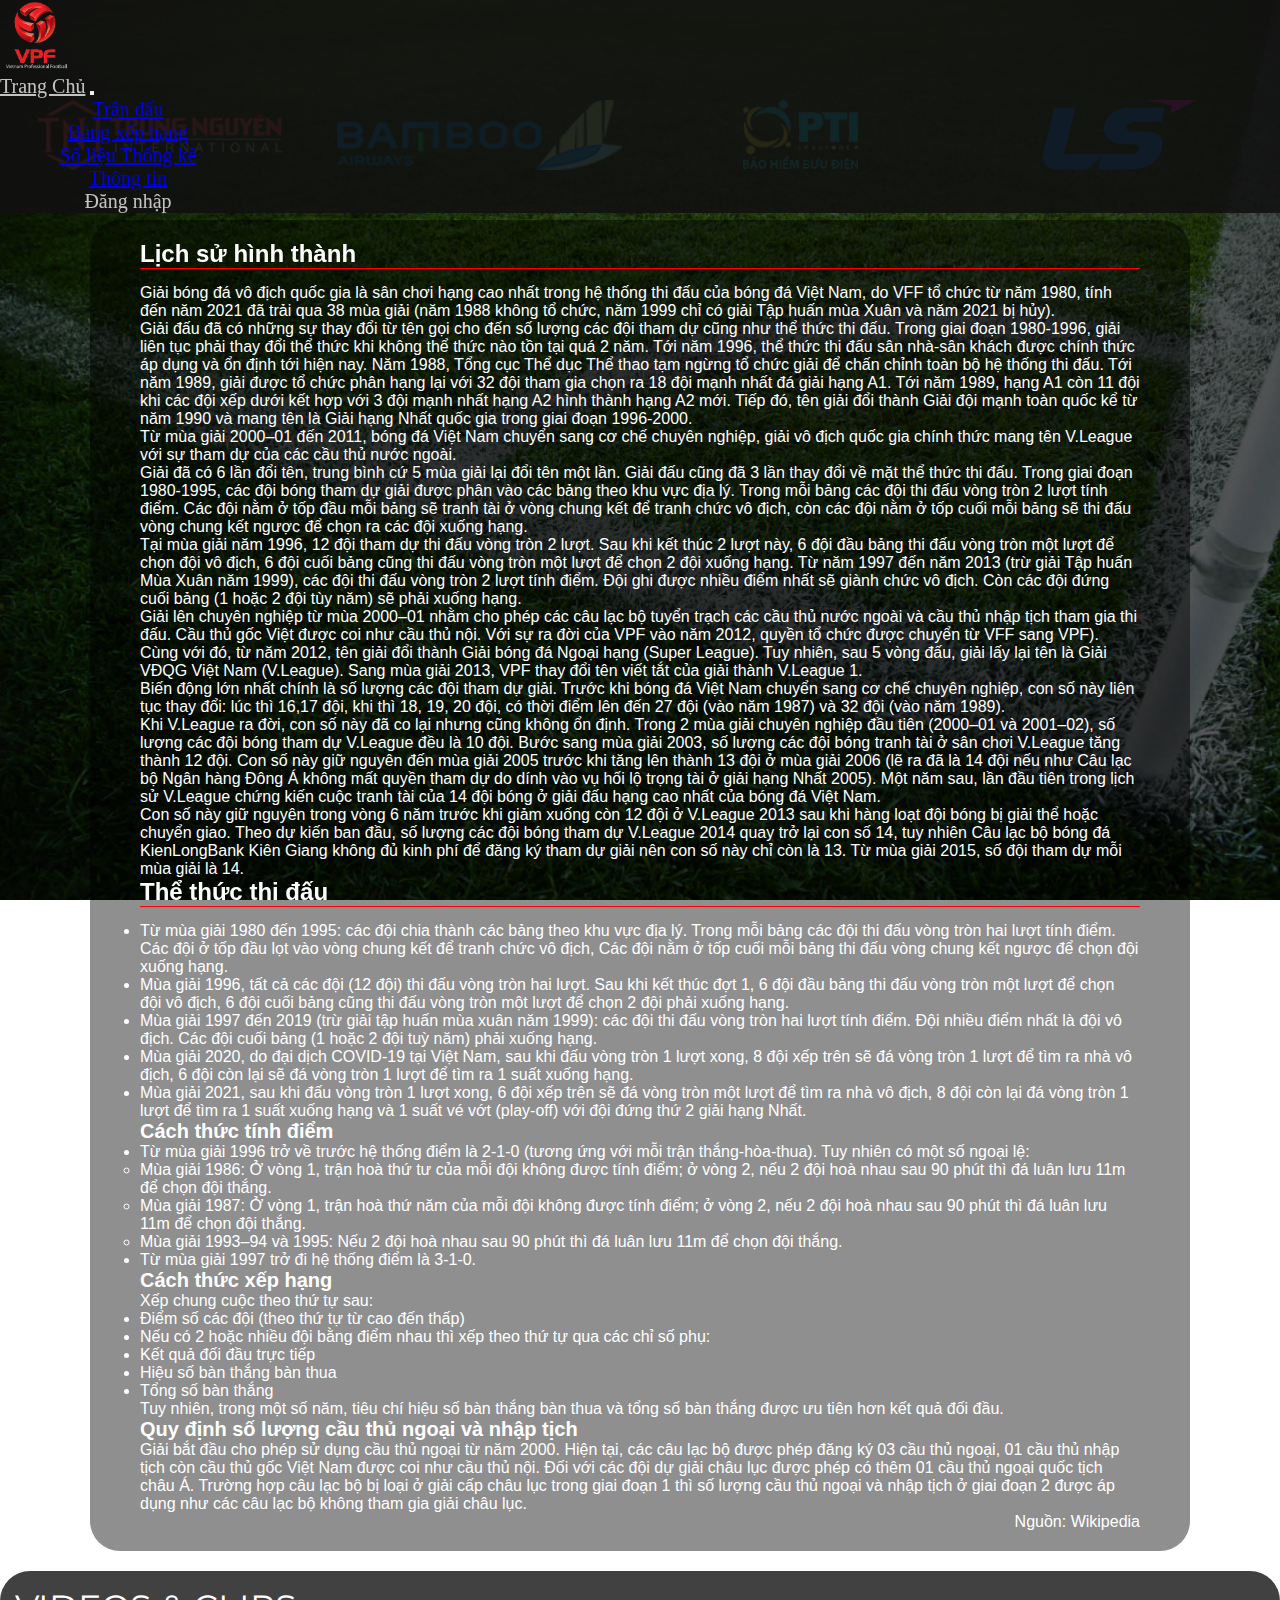
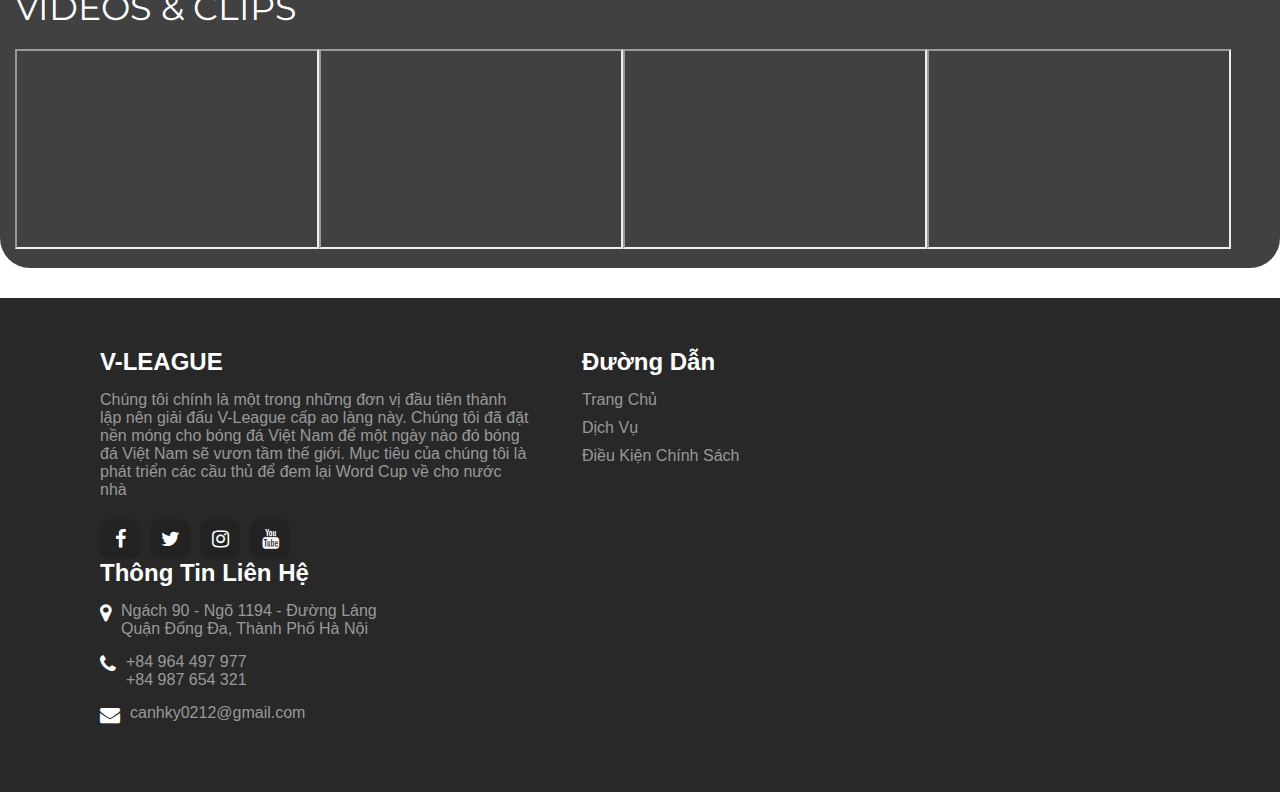
==== commit 526eb478: "responsive matches" ====
--- a/information/index.html
+++ b/information/index.html
@@ -242,17 +242,15 @@
             </p>
             <p class="tail">Nguồn: Wikipedia</p>
         </div>
-            <div class="video-clip">
-                <p>Videos & Clips</p>
-                <table>
-                    <tr>
-                        <td><iframe width="293" height="200" src="https://www.youtube.com/embed/wKtHGb2oKKw" title="YouTube video player" frameborder="1" allow="accelerometer; autoplay; clipboard-write; encrypted-media; gyroscope; picture-in-picture" allowfullscreen></iframe></td>
-                        <td><iframe width="293" height="200" src="https://www.youtube.com/embed/gb2icGkkRUo" title="YouTube video player" frameborder="1" allow="accelerometer; autoplay; clipboard-write; encrypted-media; gyroscope; picture-in-picture" allowfullscreen></iframe></td>
-                        <td><iframe width="293" height="200" src="https://www.youtube.com/embed/z5V6cJZUqJA" title="YouTube video player" frameborder="1" allow="accelerometer; autoplay; clipboard-write; encrypted-media; gyroscope; picture-in-picture" allowfullscreen></iframe></td>
-                        <td><iframe width="293" height="200" src="https://www.youtube.com/embed/nsfoZdAxi3A" title="YouTube video player" frameborder="1" allow="accelerometer; autoplay; clipboard-write; encrypted-media; gyroscope; picture-in-picture" allowfullscreen></iframe></td>
-                        <td><iframe width="293" height="200" src="https://www.youtube.com/embed/M5lF6sWH_J0" title="YouTube video player" frameborder="1" allow="accelerometer; autoplay; clipboard-write; encrypted-media; gyroscope; picture-in-picture" allowfullscreen></iframe></td>                    </tr>
-                </table>
-            </div>
+        <div class="video-clip">
+            <p>Videos & Clips</p>
+                <div class="video">
+                    <div class="vd" > <iframe height="200" src="https://www.youtube.com/embed/wKtHGb2oKKw" title="YouTube video player" frameborder="1" allow="accelerometer; autoplay; clipboard-write; encrypted-media; gyroscope; picture-in-picture" allowfullscreen></iframe></div>
+                    <div class="vd" > <iframe height="200" src="https://www.youtube.com/embed/gb2icGkkRUo" title="YouTube video player" frameborder="1" allow="accelerometer; autoplay; clipboard-write; encrypted-media; gyroscope; picture-in-picture" allowfullscreen></iframe></div>
+                    <div class="vd" > <iframe height="200" src="https://www.youtube.com/embed/z5V6cJZUqJA" title="YouTube video player" frameborder="1" allow="accelerometer; autoplay; clipboard-write; encrypted-media; gyroscope; picture-in-picture" allowfullscreen></iframe></div>
+                    <div class="vd" > <iframe height="200" src="https://www.youtube.com/embed/z5V6cJZUqJA" title="YouTube video player" frameborder="1" allow="accelerometer; autoplay; clipboard-write; encrypted-media; gyroscope; picture-in-picture" allowfullscreen></iframe></div>
+                </div>
+        </div>
     <footer>
         <div class="footer">
             <div class="noi-dung gioithieu">
--- a/style.css
+++ b/style.css
@@ -37,6 +37,13 @@
 
 header .nav-link:hover {
   background-color: red;
+}
+
+@media only screen and (max-width: 990px) {
+  header ul li {
+    width: 100%;
+    text-align: none;
+  }
 }
 
 /* start modal login - Long */
@@ -141,11 +148,8 @@
   color: #ffffff;
 }
 @media only screen and (max-width: 800px) {
-  .nhataitro li {
-    display: inline;
-    float: left;
-    width: 100%;
-    padding-bottom: 10px;
+  nav ul li a img{
+    height: 35px;
   }
 }
 .body-left-right {
@@ -264,6 +268,11 @@
   margin-bottom: 30px;
   background-color: rgba(17, 17, 17, 0.8);
   border-radius: 30px;
+}
+.video{
+  display: flex; 
+  width: 100%; 
+  text-align: center;
 }
 .video-clip p {
   margin-top: 0px;
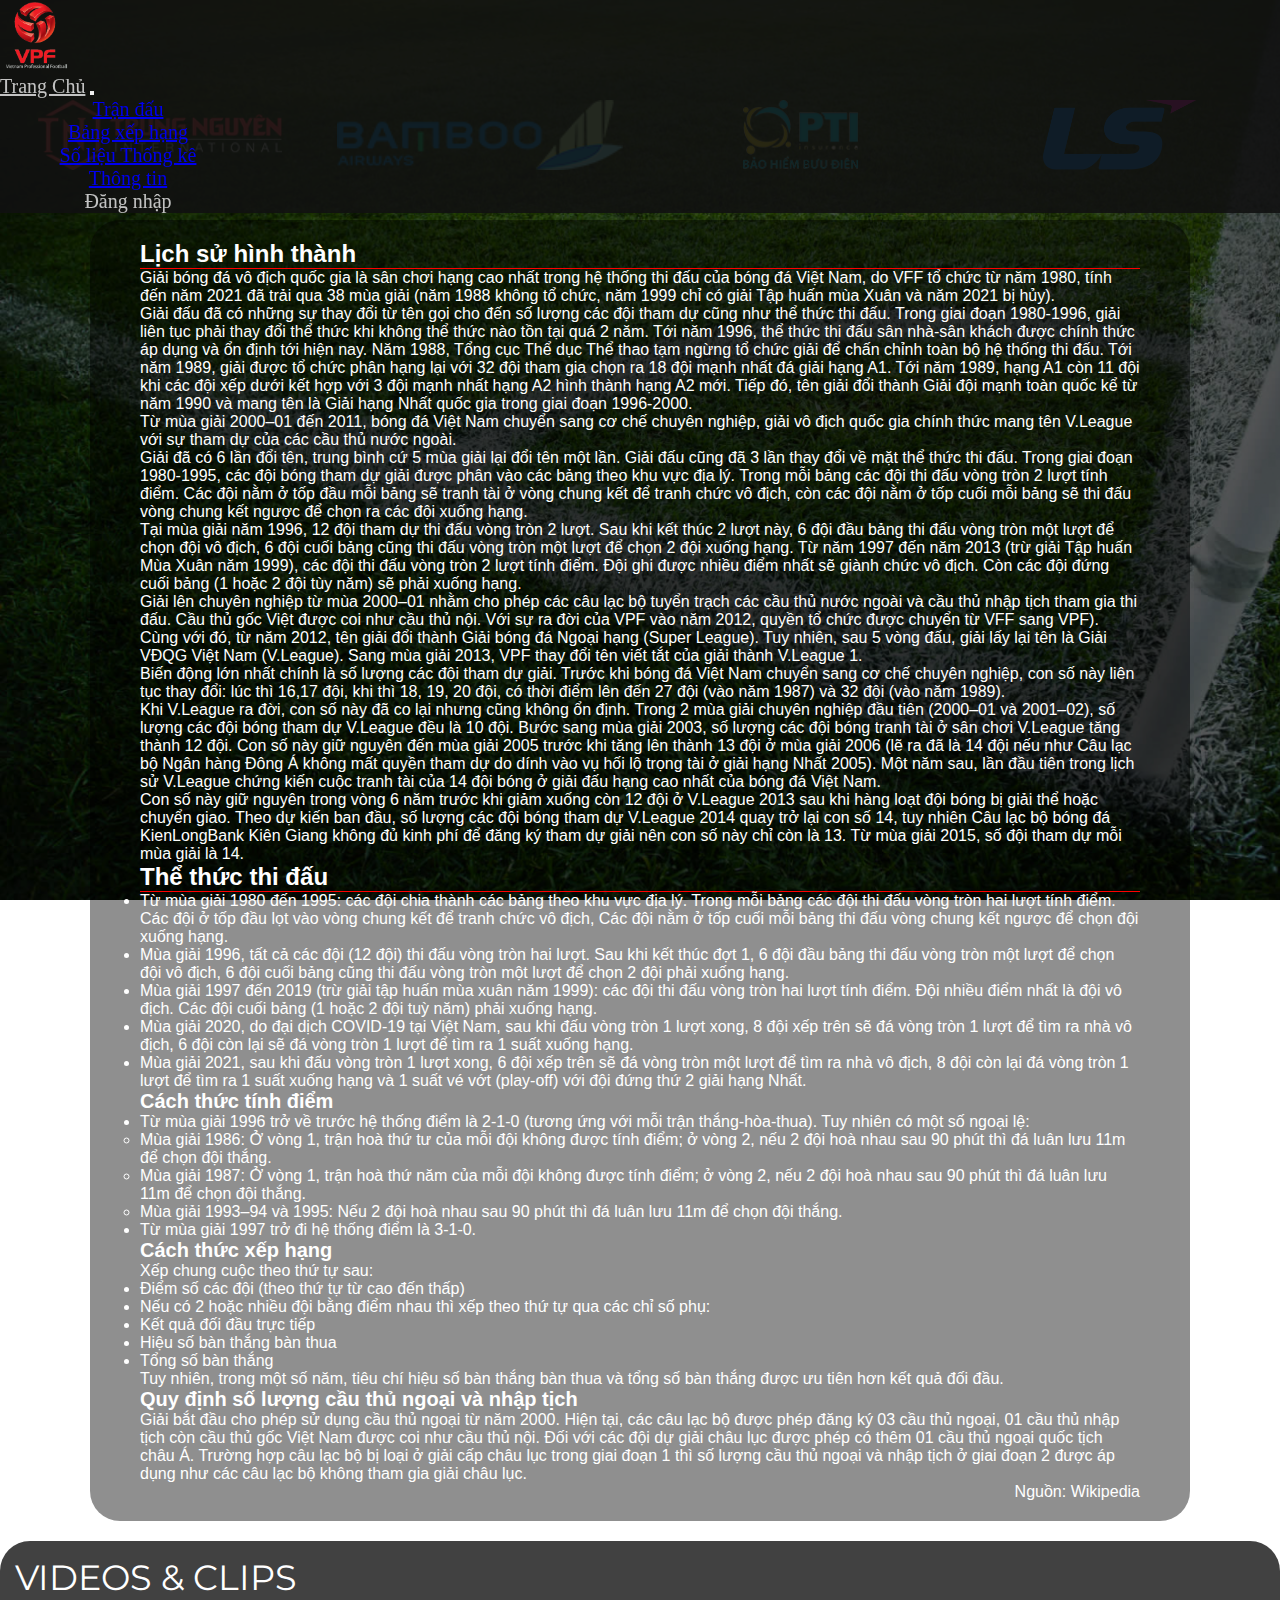
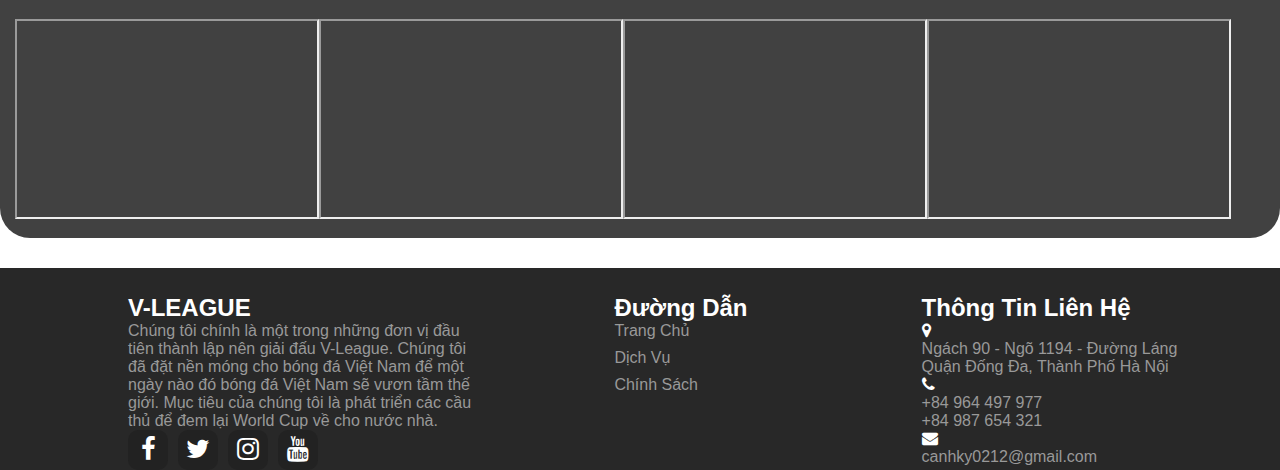
==== commit 4ad43b58: "responsive footer (last time)" ====
--- a/information/index.html
+++ b/information/index.html
@@ -251,48 +251,47 @@
                     <div class="vd" > <iframe height="200" src="https://www.youtube.com/embed/z5V6cJZUqJA" title="YouTube video player" frameborder="1" allow="accelerometer; autoplay; clipboard-write; encrypted-media; gyroscope; picture-in-picture" allowfullscreen></iframe></div>
                 </div>
         </div>
-    <footer>
-        <div class="footer">
-            <div class="noi-dung gioithieu">
-                <h2>V-LEAGUE</h2>
-                <p>Chúng tôi chính là một trong những đơn vị đầu tiên thành lập nên giải đấu V-League cấp ao làng này. Chúng tôi đã đặt nền móng cho bóng đá Việt Nam để một ngày nào đó bóng đá Việt Nam sẽ vươn tầm thế giới. Mục tiêu của chúng tôi là phát triển các cầu thủ để đem lại Word Cup về cho nước nhà</p>
-                <ul class="mxh">
-                    <li><a href=""><i class="fa fa-facebook"></i></a></li>
-                    <li><a href=""><i class="fa fa-twitter"></i></a></li>
-                    <li><a href=""><i class="fa fa-instagram"></i></a></li>
-                    <li><a href=""><i class="fa fa-youtube"></i></a></li>
-                </ul>
-            </div>
-            <div class="noi-dung them">
-                <h2>Đường Dẫn</h2>
-                <ul>
-                    <li><a href="#">Trang Chủ</a></li>
-                    <li><a href="#">Dịch Vụ</a></li>
-                    <li><a href="#">Điều Kiện Chính Sách</a></li>
-                </ul>
-            </div>
-            <div class="noi-dung lienhe">
-                <h2>Thông Tin Liên Hệ</h2>
-                <ul class="info">
-                    <li>
-                        <span><i class="fa fa-map-marker"></i></span>
-                        <span>Ngách 90 - Ngõ 1194 - Đường Láng<br/>Quận Đống Đa, Thành Phố Hà Nội</span>
-                    </li>
-                    <li>
-                        <span><i class="fa fa-phone"></i></span>
-                        <p>
-                            +84 964 497 977<br/>
-                            +84 987 654 321
-                        </p>
-                    </li>
-                    <li>
-                        <span><i class="fa fa-envelope"></i></span>
-                        <p>canhky0212@gmail.com</p>
-                    </li>
-                </ul>
-            </div>
-        </div>
-    </footer>
+        <footer>
+            <div class="footer">
+                <div class="gioithieu">
+                    <h2>V-LEAGUE</h2>
+                    <p>Chúng tôi chính là một trong những đơn vị đầu tiên thành lập nên giải đấu V-League. Chúng tôi đã đặt nền móng cho bóng đá Việt Nam để một ngày nào đó bóng đá Việt Nam sẽ vươn tầm thế giới. Mục tiêu của chúng tôi là phát triển các cầu thủ để đem lại World Cup về cho nước nhà.</p>
+                    <ul class="mxh">
+                        <li><a href="https://www.facebook.com/canhrkyf0809"><i class="fa fa-facebook"></i></a></li>
+                        <li><a href="#"><i class="fa fa-twitter"></i></a></li>
+                        <li><a href="#"><i class="fa fa-instagram"></i></a></li>
+                        <li><a href="https://www.youtube.com/channel/UC1gsBswueC8g1Ddx3wYUTNA"><i class="fa fa-youtube"></i></a></li>
+                    </ul>
+                </div>
+                <div class="them">
+                    <h2>Đường Dẫn</h2>
+                    <ul>
+                        <li><a href="#">Trang Chủ</a></li>
+                        <li><a href="#">Dịch Vụ</a></li>
+                        <li><a href="#">Chính Sách</a></li>
+                    </ul>
+                </div>
+                <div class="lienhe">
+                    <h2>Thông Tin Liên Hệ</h2>
+                    <ul class="info">
+                        <li>
+                            <p1><i class="fa fa-map-marker"></i></p1>
+                            <p>Ngách 90 - Ngõ 1194 - Đường Láng<br/>
+                                Quận Đống Đa, Thành Phố Hà Nội</p>
+                        </li>
+                        <li>
+                            <p1><i class="fa fa-phone"></i></p1>
+                            <p>+84 964 497 977<br/>
+                                +84 987 654 321 </p>
+                        </li>
+                        <li>
+                            <p1><i class="fa fa-envelope"></i></p1>
+                            <p>canhky0212@gmail.com</p>
+                        </li>
+                    </ul>
+                </div>
+            </div>
+        </footer>
     </main>
     <!-- Start modal login -->
     <div class="modal1">
--- a/style.css
+++ b/style.css
@@ -293,39 +293,30 @@
   }
 }
 /* ky - footer */
-footer {
-  padding: 50px 100px;
+.footer{
+  padding-top: 2%;
   background: rgba(17, 17, 17, 0.9);
-  font-family: PremierSans-Bold, Arial, Helvetica Neue, Helvetica, sans-serif;
+  font-family: PremierSans-Bold,Arial,Helvetica Neue,Helvetica,sans-serif;
+  width:100%;
   display: flex;
-  width: 100%;
-}
-.footer {
-  display: flex;
-  flex-wrap: wrap;
-}
-h2 {
-  position: relative;
-  color: #fff;
-  margin-bottom: 15px;
-}
-.noi-dung {
-  margin-right: 50px;
-}
-.gioithieu {
+}
+h2{
+  color: #fff;
+}
+.gioithieu{
+  margin-left: 10%;
   width: 40%;
 }
-.gioithieu p {
+.gioithieu p , .info li p{
   color: #999;
 }
-.mxh {
-  margin-top: 20px;
+.mxh{
   display: flex;
 }
 .mxh li {
   list-style: none;
 }
-.mxh li a {
+.mxh li a{
   text-decoration: none;
   width: 40px;
   height: 40px;
@@ -336,35 +327,37 @@
   margin-right: 10px;
   border-radius: 10px;
 }
-.mxh li a .fa {
-  color: #fff;
-  font-size: 20px;
-}
-.them {
-  position: relative;
-  width: 25%;
-}
-.them ul li {
+.mxh li a .fa{
+  color: #fff;
+  font-size: 160%;
+}
+.them{
+ margin-left: 10%;
+ width: 20%;
+}
+.them ul li{
   list-style: none;
 }
-.them ul li a {
+.them ul li a{
   text-decoration: none;
   color: #999;
-  margin-bottom: 10px;
+  margin-bottom: 5%;
   display: inline-block;
 }
-.info li {
-  display: flex;
-  margin-bottom: 15px;
-}
-.info li span:nth-child(1) {
-  color: #fff;
-  font-size: 20px;
-  margin-right: 10px;
-}
-.info li span {
-  color: #999;
-}
-.info li p {
-  color: #999;
-}
+.lienhe{
+  margin-left: 10%;
+  width: 40%;
+}
+.info li{
+  list-style: none;
+}
+.info li p1{
+  color: #fff;
+  font-size: 100%;
+  margin-right: 5%;
+}
+@media only screen and (max-width: 1024px ){
+  .footer{
+      display: block;
+  }
+}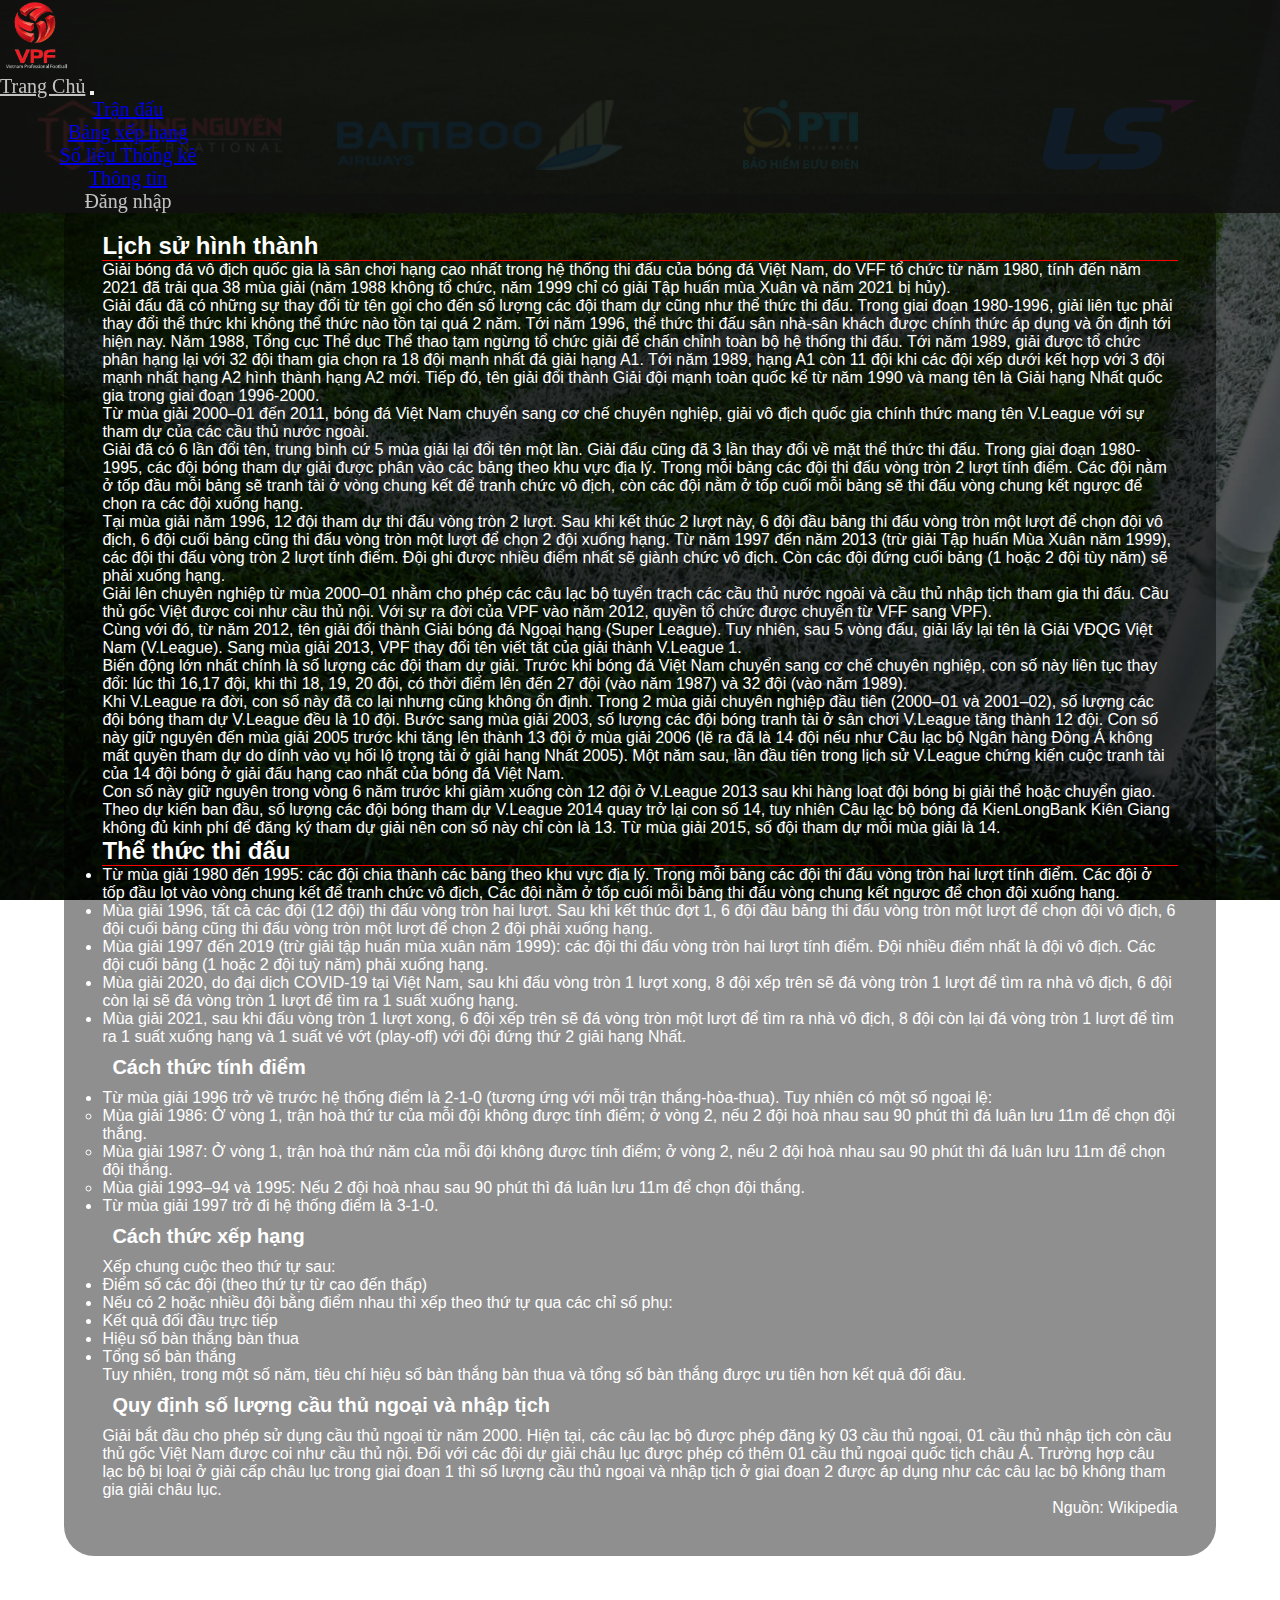
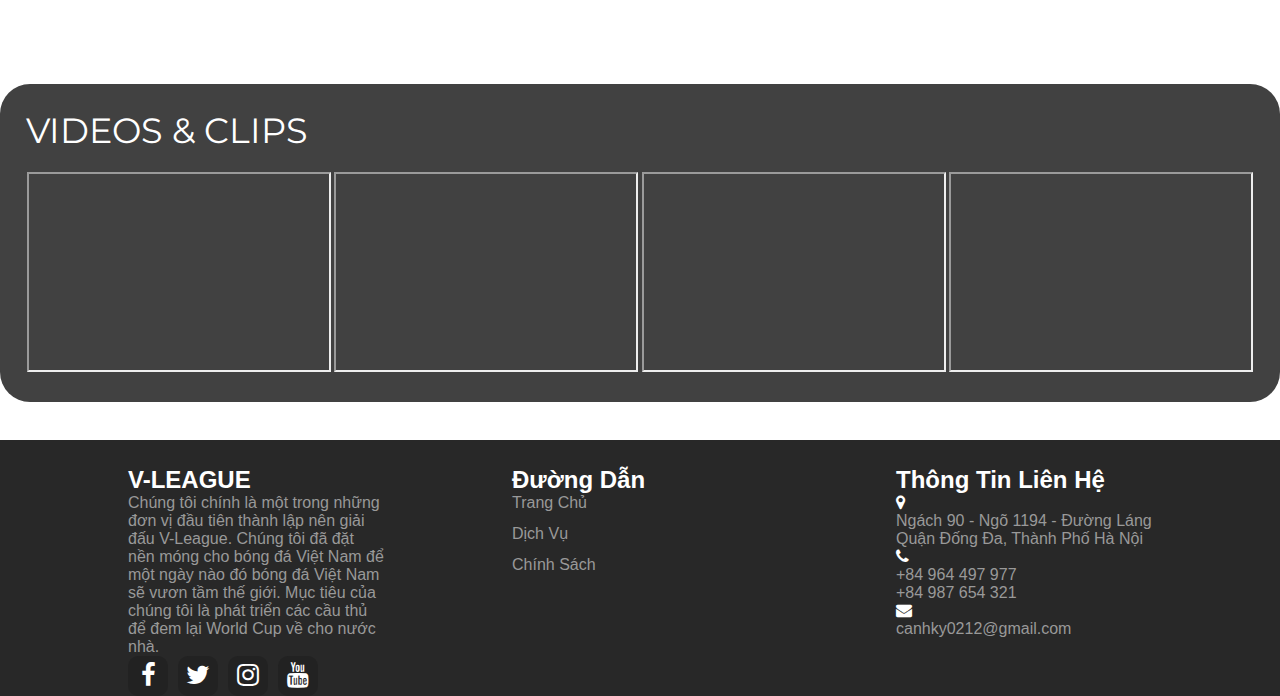
==== commit 48f2075d: "optimize code" ====
--- a/information/index.html
+++ b/information/index.html
@@ -1,11 +1,15 @@
 <!DOCTYPE html>
 <html lang="en">
 <head>
-    <meta charset="UTF-8">
-    <meta http-equiv="X-UA-Compatible" content="IE=edge">
-    <meta name="viewport" content="width=device-width, initial-scale=1.0">
+    <!-- Tiêu đề -->
     <title>V-league Management Site</title>
+    <!-- Mô tả -->
+    <meta name="description" content="Website quản lí giải đấu bóng đá V-LEAGUE">
+    <!-- Tác giả -->
+    <meta name="author" content="Group 14 CNTT4 ĐH GTVT Hà Nội">
     <!-- link favicon -->
+    <link rel="shortcut icon" href="../images/logo_vpf/logo-vpf.png" type="image/x-icon">
+    <!-- link socical icon -->
     <link rel="stylesheet" href="https://stackpath.bootstrapcdn.com/font-awesome/4.7.0/css/font-awesome.min.css">
     <!-- link font -->
     <link href="https://fonts.googleapis.com/css?family=Poppins:400,700" rel="stylesheet" type="text/css">
--- a/style.css
+++ b/style.css
@@ -123,7 +123,6 @@
 
 /* thong - body right_bottom */
 main {
-  height: 800px;
   width: 100%;
 }
 
@@ -152,21 +151,70 @@
     height: 35px;
   }
 }
-.body-left-right {
-  width: 100%;
-  margin: 80px 40px 650px 40px;
+
+/* body-left-right */
+
+.body-left-right{
+  width: 100%;
+}
+.body-left{
+  background-color: rgba(0, 0, 0, 0.438);
+  color: #fff;
+  width: 35%;
+  float: left;
+  text-align: center;
+  margin-top: 3%;
+  margin-bottom: 3%;
+  border-radius: 50px;
+}
+.body-right{
+  padding: 0%;
+  margin-left: 10%;
+  margin-top: 7%;
+  font-family: "Montserrat", sans-serif;
+  width: 55%;
+  float: left;
+  padding-top: 100px;
+}
+.left_ger{
+  padding-top: 10px;
+}
+.left-header h2, h3{
+  padding: 10px;
+}
+.left_match{
+  display: flex;
+}
+.left_match_le, .left_match_ri{
+  flex: 50%;
+  display: flex;
+}
+.left_match_le_w{
+  flex: 60%;
+}
+.left_match_le_i{
+  flex: 40%;
+}
+.left1{
+  text-align:right;
+}
+.left2{
+  text-align: left;
+}
+.left_match_ce{
+  flex: 58px;
+  height: 30px;
+  background-color: rgba(255, 255, 255, 0.2);;
+  color: green;
+}
+figure>img{
+  vertical-align: middle; 
 }
 .title {
   font-size: bold;
   color: #fff;
   text-align: center;
 }
-div.body-right {
-  padding: 100px;
-  float: left;
-  width: 65%;
-  font-family: "Montserrat", sans-serif;
-}
 .body-right h1 {
   font-size: 110px;
   color: #fff;
@@ -178,101 +226,45 @@
 .body-right h3 {
   color: #fff;
   font-size: 20px;
-  margin-top: 30px;
-}
-div.transfer-news {
-  margin: 0px;
-  width: 100%;
-}
-
-/* phuoc - body-left */
-div.body-left {
-  float: left;
-  width: 35%;
-}
-main .body-left {
-  height: 550px;
-  float: left;
-  background-color: rgba(17, 17, 17, 0.8);
-  border-radius: 20px;
-  width: 450px;
-}
-main .body-left table,
-th,
-td {
-  border-collapse: collapse;
-}
-main .body-left table {
-  height: 200px;
-  width: 100%;
-}
-main .body-left table .table_header {
-  color: rgb(255, 255, 255);
-  font-family: PremierSans-Bold, Arial, Helvetica Neue, Helvetica, sans-serif;
-  font-size: 20px;
-}
-
-main .body-left th {
-  text-align: center;
-  color: white;
-  font-size: 15px;
-  text-transform: uppercase;
-  font-family: PremierSans-Bold, Arial, Helvetica Neue, Helvetica, sans-serif;
-}
-
-main .body-left td {
-  padding: 20px;
-}
-main .body-left table .left_doibong {
-  text-align: right;
-}
-main .body-left table .clmm {
-  border-radius: 8px;
-  width: 70px;
-  padding: 2px 4px;
-  background-color: rgba(255, 255, 255, 0.2);
-}
-
-main .body-left table .left {
-  margin: 10px 5px;
-  border-radius: 5px;
-  text-align: center;
-  color: rgb(69, 250, 69);
-  padding: 2px;
-  font-family: PremierSans-Bold, Arial, Helvetica Neue, Helvetica, sans-serif;
-  font-weight: bolder;
-}
-main .body-left table .left_doibong img {
-  width: 55px;
-  height: 30px;
-  float: right;
-  padding: 0px 10px;
-}
-main .body-left table .left_doibong1 img {
-  width: 55px;
-  height: 30px;
-  float: left;
-  padding: 0px 10px;
-}
-main .body-left a {
-  text-decoration: none;
-  font-family: PremierSans-Bold, Arial, Helvetica Neue, Helvetica, sans-serif;
-  color: rgb(255, 255, 255);
-  text-transform: uppercase;
-  font-weight: bold;
-}
+}
+@media only screen and (max-width: 1024px){
+  .body-left{
+      padding: 0%;
+      margin: 10% 10% 2% 10%;
+      background-color: rgba(0, 0, 0, 0.438);
+      color: #fff;
+      width: 80%;
+      float: left;
+      text-align: center;
+  }
+  .body-right{
+      padding: 0%;
+      margin: 0% 20% 2% 20%;
+      font-family: "Montserrat", sans-serif;
+      width: 60%;
+      float: left;
+      text-align: center;
+  }
+  .body-right h1 {
+      font-size: 80px;
+      color: #fff;
+  }
+}
+
 .video-clip {
   float: left;
   width: 100%;
-  padding: 15px;
-  margin-bottom: 30px;
+  padding: 2%;
+  margin-bottom: 3%;
   background-color: rgba(17, 17, 17, 0.8);
   border-radius: 30px;
 }
 .video{
-  display: flex; 
-  width: 100%; 
-  text-align: center;
+  display: flex;
+  text-align: center;
+}
+.vd{
+  width: 25%;
 }
 .video-clip p {
   margin-top: 0px;
@@ -282,16 +274,7 @@
   font-family: "Montserrat", sans-serif;
   color: #fff;
 }
-@media only screen and (max-width: 800px) {
-  div.body-right {
-    width: 100%;
-    font-family: "Montserrat", sans-serif;
-  }
-  div.body-left {
-    float: left;
-    width: 35%;
-  }
-}
+
 /* ky - footer */
 .footer{
   padding-top: 2%;
@@ -304,8 +287,9 @@
   color: #fff;
 }
 .gioithieu{
+  padding: 0%;
   margin-left: 10%;
-  width: 40%;
+  width: 20%;
 }
 .gioithieu p , .info li p{
   color: #999;
@@ -332,8 +316,9 @@
   font-size: 160%;
 }
 .them{
- margin-left: 10%;
- width: 20%;
+  padding: 0%;
+  margin-left: 10%;
+  width: 20%;
 }
 .them ul li{
   list-style: none;
@@ -345,8 +330,10 @@
   display: inline-block;
 }
 .lienhe{
+  padding: 0%;
+  width: 20%;
   margin-left: 10%;
-  width: 40%;
+  margin-right: 10%;
 }
 .info li{
   list-style: none;
@@ -355,9 +342,4 @@
   color: #fff;
   font-size: 100%;
   margin-right: 5%;
-}
-@media only screen and (max-width: 1024px ){
-  .footer{
-      display: block;
-  }
 }--- a/information/style-information.css
+++ b/information/style-information.css
@@ -4,8 +4,9 @@
 .information {
   font-family: PremierSans-Bold, Arial, Helvetica Neue, Helvetica, sans-serif;
   background-color: rgba(0, 0, 0, 0.438);
-  margin: 90px 90px 20px;
-  padding: 20px 50px;
+  width: 90%;
+  padding: 3%;
+  margin: 5% 10% 10% 5%;
   border-radius: 30px;
   color: #fff;
 }
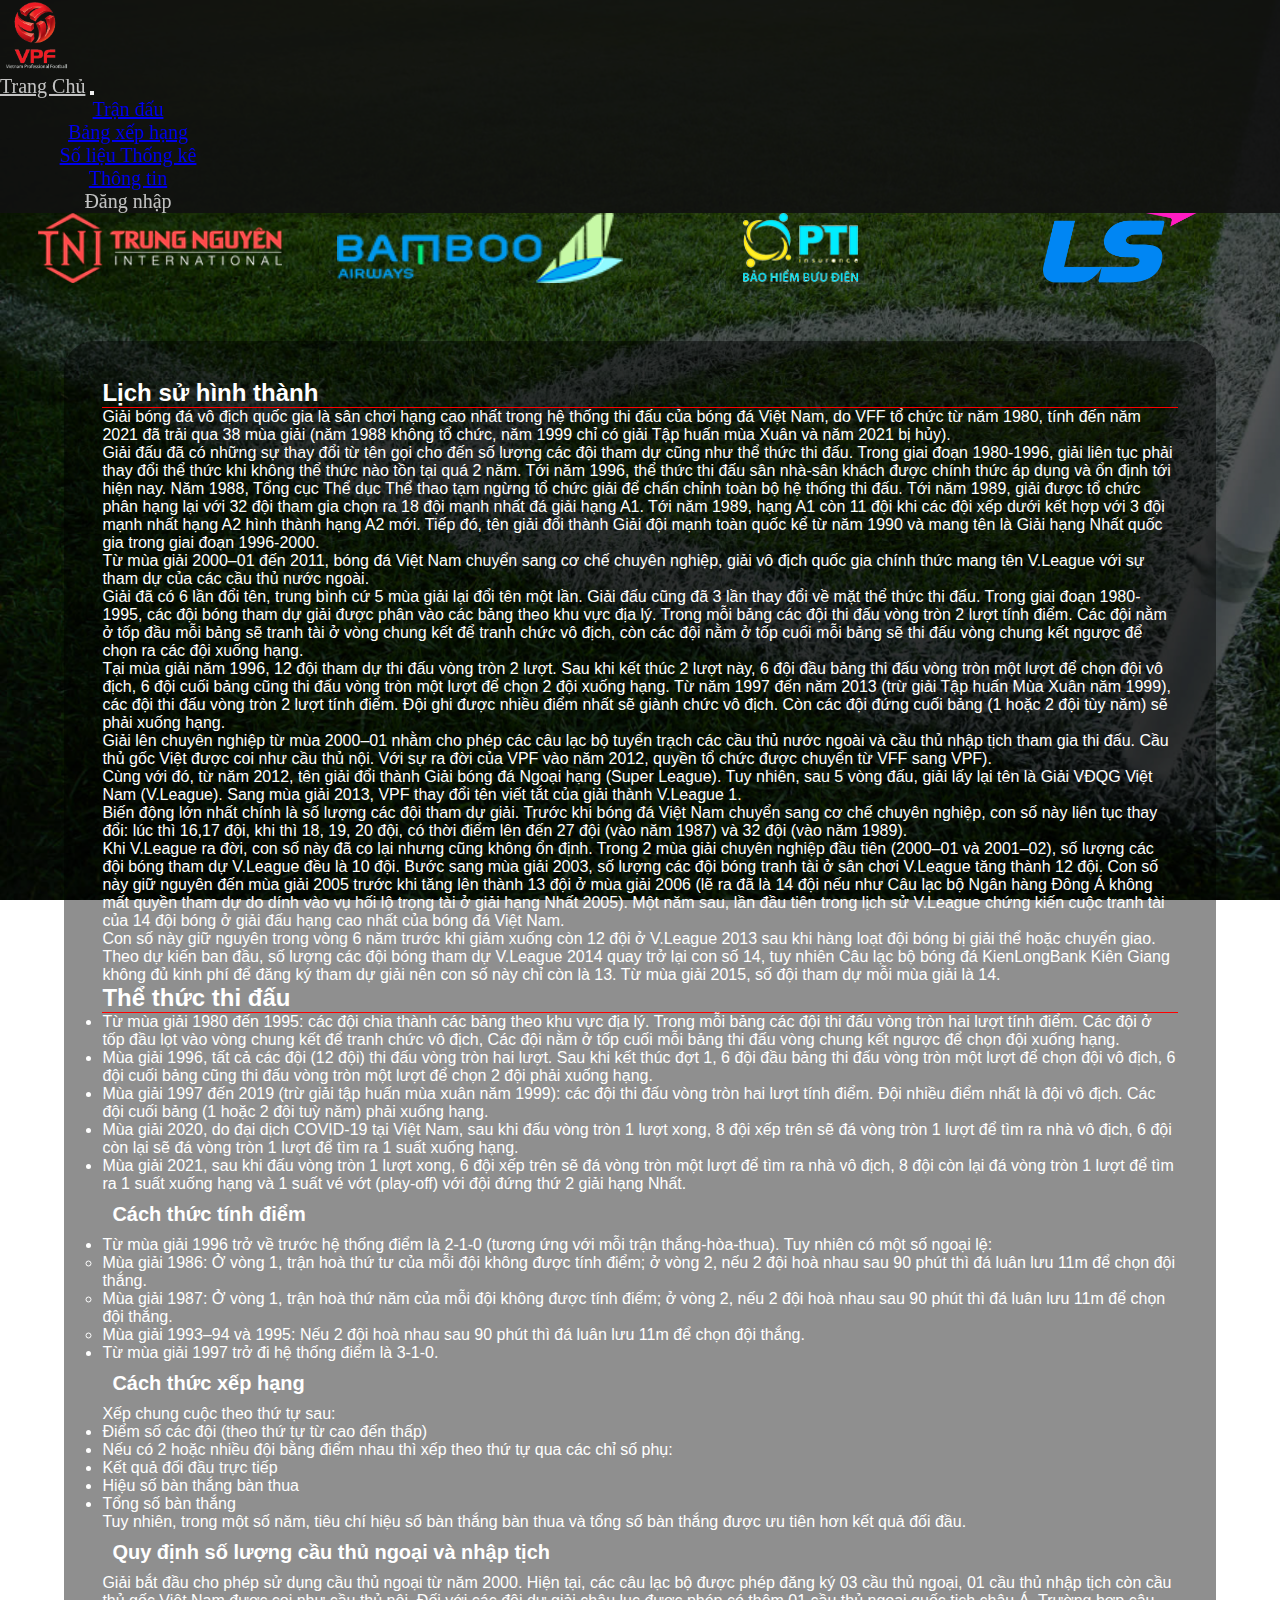
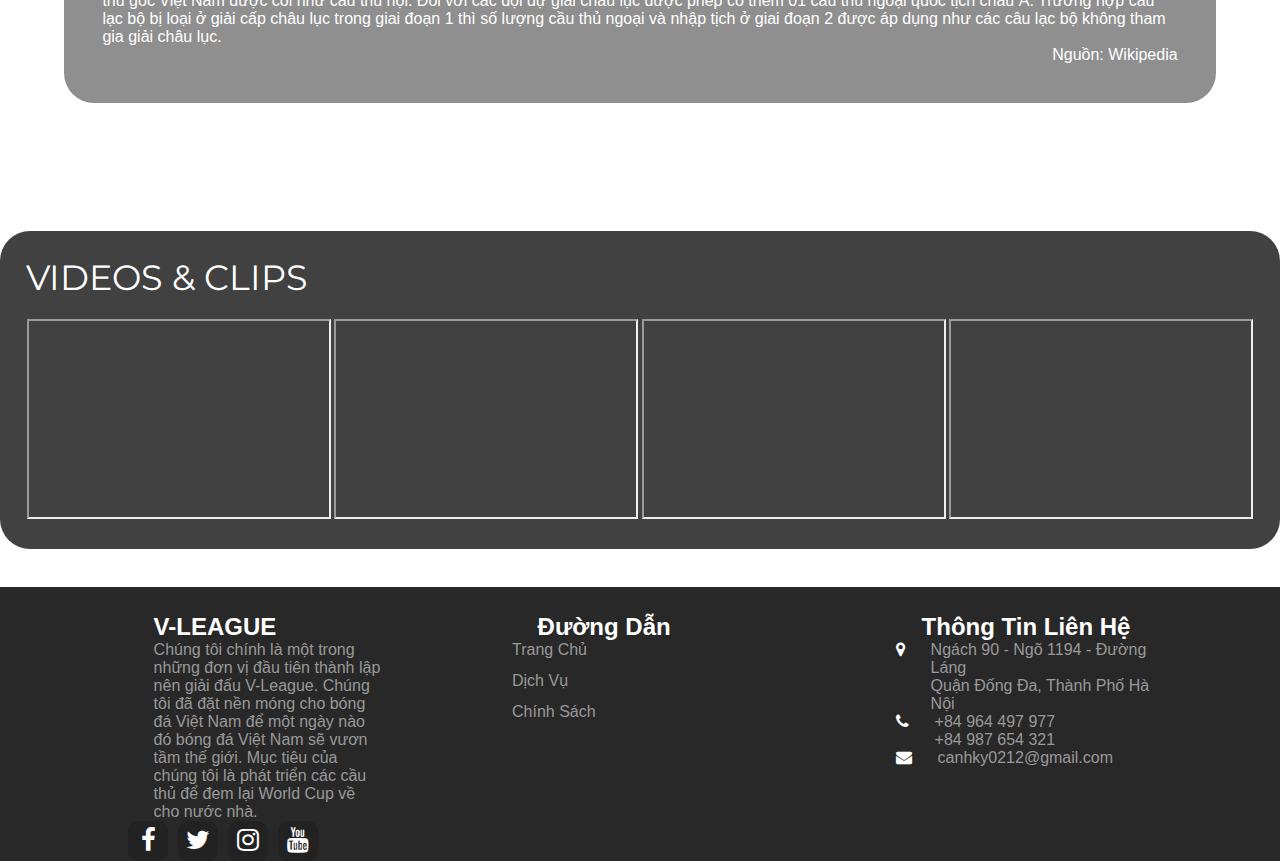
==== commit 30abfd46: "re-arrange layout" ====
--- a/information/index.html
+++ b/information/index.html
@@ -1,5 +1,6 @@
 <!DOCTYPE html>
 <html lang="en">
+
 <head>
     <!-- Tiêu đề -->
     <title>V-league Management Site</title>
@@ -13,8 +14,8 @@
     <link rel="stylesheet" href="https://stackpath.bootstrapcdn.com/font-awesome/4.7.0/css/font-awesome.min.css">
     <!-- link font -->
     <link href="https://fonts.googleapis.com/css?family=Poppins:400,700" rel="stylesheet" type="text/css">
-    <link rel="preconnect" href="https://fonts.googleapis.com"> 
-    <link rel="preconnect" href="https://fonts.gstatic.com" crossorigin> 
+    <link rel="preconnect" href="https://fonts.googleapis.com">
+    <link rel="preconnect" href="https://fonts.gstatic.com" crossorigin>
     <link href="https://fonts.googleapis.com/css2?family=Montserrat:wght@300;500&display=swap" rel="stylesheet">
     <!-- link file js -->
     <script src="../script.js"></script>
@@ -23,191 +24,198 @@
     <link rel="stylesheet" href="./style-information.css">
     <!-- link bootstrap -->
     <link rel="stylesheet" href="https://cdn.jsdelivr.net/npm/bootstrap-icons@1.7.0/font/bootstrap-icons.css">
-    <link href="https://cdn.jsdelivr.net/npm/bootstrap@5.1.3/dist/css/bootstrap.min.css" rel="stylesheet" integrity="sha384-1BmE4kWBq78iYhFldvKuhfTAU6auU8tT94WrHftjDbrCEXSU1oBoqyl2QvZ6jIW3" crossorigin="anonymous">
-    <script src="https://cdn.jsdelivr.net/npm/bootstrap@5.1.3/dist/js/bootstrap.bundle.min.js" integrity="sha384-ka7Sk0Gln4gmtz2MlQnikT1wXgYsOg+OMhuP+IlRH9sENBO0LRn5q+8nbTov4+1p" crossorigin="anonymous"></script>
+    <link href="https://cdn.jsdelivr.net/npm/bootstrap@5.1.3/dist/css/bootstrap.min.css" rel="stylesheet"
+        integrity="sha384-1BmE4kWBq78iYhFldvKuhfTAU6auU8tT94WrHftjDbrCEXSU1oBoqyl2QvZ6jIW3" crossorigin="anonymous">
+    <script src="https://cdn.jsdelivr.net/npm/bootstrap@5.1.3/dist/js/bootstrap.bundle.min.js"
+        integrity="sha384-ka7Sk0Gln4gmtz2MlQnikT1wXgYsOg+OMhuP+IlRH9sENBO0LRn5q+8nbTov4+1p"
+        crossorigin="anonymous"></script>
 </head>
+
 <body>
-    <header>
-        <nav class="navbar navbar-expand-lg navbar-dark">
-            <div class="container-fluid">
-                <div class="">
-                    <a class="navbar-brand" href="../index.html">
-                        <img src="../images/logo_vpf/logo-vpf.png" alt="" width="70" height="auto">
-                    </a>
+    <div class="wrapper">
+        <div class="header">
+            <nav class="navbar navbar-expand-lg navbar-dark">
+                <div class="container-fluid">
+                    <div class="">
+                        <a class="navbar-brand" href="../index.html">
+                            <img src="../images/logo_vpf/logo-vpf.png" alt="" width="70" height="auto">
+                        </a>
+                    </div>
+                    <a class="navbar-brand nav-link" href="../index.html">Trang Chủ</a>
+                    <button class="navbar-toggler" type="button" data-bs-toggle="collapse" data-bs-target="#navbarNav"
+                        aria-controls="navbarNav" aria-expanded="false" aria-label="Toggle navigation">
+                        <span class="navbar-toggler-icon"></span>
+                    </button>
+                    <div class="collapse navbar-collapse" id="navbarNav">
+                        <ul class="navbar-nav navbar-brand">
+                            <li class="nav-item ">
+                                <a class="nav-link" aria-current="page" href="../matches/">Trận đấu</a>
+                            </li>
+                            <li class="nav-item">
+                                <a class="nav-link" href="../table/">Bảng xếp hạng</a>
+                            </li>
+                            <li class="nav-item">
+                                <a class="nav-link" href="../statistic/">Số liệu Thống kê</a>
+                            </li>
+                            <li class="nav-item">
+                                <a class="nav-link active" href="#">Thông tin</a>
+                            </li>
+                            <li class="nav-item">
+                                <a class="nav-link" onclick="openModal();">Đăng nhập</a>
+                            </li>
+                        </ul>
+                    </div>
                 </div>
-                <a class="navbar-brand nav-link" href="../index.html">Trang Chủ</a>
-                <button class="navbar-toggler" type="button" data-bs-toggle="collapse" data-bs-target="#navbarNav" aria-controls="navbarNav" aria-expanded="false" aria-label="Toggle navigation">
-                    <span class="navbar-toggler-icon"></span>
-                </button>
-                <div class="collapse navbar-collapse" id="navbarNav">
-                    <ul class="navbar-nav navbar-brand">
-                        <li class="nav-item ">
-                            <a class="nav-link" aria-current="page" href="../matches/">Trận đấu</a>
-                        </li>
-                        <li class="nav-item">
-                            <a class="nav-link" href="../table/">Bảng xếp hạng</a>
-                        </li>
-                        <li class="nav-item">
-                            <a class="nav-link" href="../statistic/">Số liệu Thống kê</a>
-                        </li>
-                        <li class="nav-item">
-                            <a class="nav-link active" href="#">Thông tin</a>
-                        </li>
-                        <li class="nav-item">
-                            <a class="nav-link" onclick="openModal();">Đăng nhập</a>
-                        </li>
-                    </ul>
-                </div>
-            </div>
-        </nav>
-    </header>
-    <main>
+            </nav>
+        </div>
         <div class="nhataitro">
             <nav>
                 <ul>
-                    <li><a href="https://tnikingcoffee.vn"> <img  height="70" src="../images/logo_donors/TNI.png" alt="Cà phê Trung Nguyên"></a></li>
-                    <li><a href="https://www.bambooairways.com/"><img height="70" src="../images/logo_donors/Bamboo_airways.png" alt="Bamboo Airways"></a></li>
-                    <li><a href="https://www.pti.com.vn"><img height="70" src="../images/logo_donors/PTI.png" alt="Bảo hiểm PTI"></a></li>
-                    <li><a href="https://lsholdings.co.kr/"><img height="70" src="../images/logo_donors/LG_holdings.png" alt="LS Holdings"></a></li>
+                    <li><a href="https://tnikingcoffee.vn"> <img height="70" src="../images/logo_donors/TNI.png"
+                                alt="Cà phê Trung Nguyên"></a></li>
+                    <li><a href="https://www.bambooairways.com/"><img height="70"
+                                src="../images/logo_donors/Bamboo_airways.png" alt="Bamboo Airways"></a></li>
+                    <li><a href="https://www.pti.com.vn"><img height="70" src="../images/logo_donors/PTI.png"
+                                alt="Bảo hiểm PTI"></a></li>
+                    <li><a href="https://lsholdings.co.kr/"><img height="70" src="../images/logo_donors/LG_holdings.png"
+                                alt="LS Holdings"></a></li>
                 </ul>
             </nav>
         </div>
         <div class="information">
-            <h2 class="hinhthanh">
-                Lịch sử hình thành
-            </h2>
-            <p>Giải bóng đá vô địch quốc gia là sân chơi hạng cao nhất 
-                trong hệ thống thi đấu của bóng đá Việt Nam, do VFF tổ chức từ năm 1980, 
-                tính đến năm 2021 đã trải qua 38 mùa giải 
+            <h2>Lịch sử hình thành</h2>
+            <p>Giải bóng đá vô địch quốc gia là sân chơi hạng cao nhất
+                trong hệ thống thi đấu của bóng đá Việt Nam, do VFF tổ chức từ năm 1980,
+                tính đến năm 2021 đã trải qua 38 mùa giải
                 (năm 1988 không tổ chức, năm 1999 chỉ có giải Tập huấn mùa Xuân và năm 2021 bị hủy).
             </p>
             <p>
-                Giải đấu đã có những sự thay đổi 
-                từ tên gọi cho đến số lượng các đội tham dự cũng như thể thức thi đấu. 
-                Trong giai đoạn 1980-1996, giải liên tục phải thay đổi thể thức 
-                khi không thể thức nào tồn tại quá 2 năm. 
-                Tới năm 1996, thể thức thi đấu sân nhà-sân khách được chính thức áp dụng và ổn định 
+                Giải đấu đã có những sự thay đổi
+                từ tên gọi cho đến số lượng các đội tham dự cũng như thể thức thi đấu.
+                Trong giai đoạn 1980-1996, giải liên tục phải thay đổi thể thức
+                khi không thể thức nào tồn tại quá 2 năm.
+                Tới năm 1996, thể thức thi đấu sân nhà-sân khách được chính thức áp dụng và ổn định
                 tới hiện nay. Năm 1988, Tổng cục Thể dục Thể thao tạm ngừng tổ chức giải
-                để chấn chỉnh toàn bộ hệ thống thi đấu. 
-                Tới năm 1989, giải được tổ chức phân hạng lại với 32 đội tham gia 
-                chọn ra 18 đội mạnh nhất đá giải hạng A1. 
-                Tới năm 1989, hạng A1 còn 11 đội khi các đội xếp dưới 
-                kết hợp với 3 đội mạnh nhất hạng A2 hình thành hạng A2 mới. 
-                Tiếp đó, tên giải đổi thành Giải đội mạnh toàn quốc kể từ năm 1990 
+                để chấn chỉnh toàn bộ hệ thống thi đấu.
+                Tới năm 1989, giải được tổ chức phân hạng lại với 32 đội tham gia
+                chọn ra 18 đội mạnh nhất đá giải hạng A1.
+                Tới năm 1989, hạng A1 còn 11 đội khi các đội xếp dưới
+                kết hợp với 3 đội mạnh nhất hạng A2 hình thành hạng A2 mới.
+                Tiếp đó, tên giải đổi thành Giải đội mạnh toàn quốc kể từ năm 1990
                 và mang tên là Giải hạng Nhất quốc gia trong giai đoạn 1996-2000.
             </p>
             <p>
-                Từ mùa giải 2000–01 đến 2011, bóng đá Việt Nam chuyển sang cơ chế chuyên nghiệp, 
+                Từ mùa giải 2000–01 đến 2011, bóng đá Việt Nam chuyển sang cơ chế chuyên nghiệp,
                 giải vô địch quốc gia chính thức mang tên V.League với sự tham dự của các cầu thủ nước ngoài.
             </p>
             <p>
-                Giải đã có 6 lần đổi tên, trung bình cứ 5 mùa giải lại đổi tên một lần. 
-                Giải đấu cũng đã 3 lần thay đổi về mặt thể thức thi đấu. 
-                Trong giai đoạn 1980-1995, 
-                các đội bóng tham dự giải được phân vào các bảng theo khu vực địa lý. 
-                Trong mỗi bảng các đội thi đấu vòng tròn 2 lượt tính điểm. 
-                Các đội nằm ở tốp đầu mỗi bảng sẽ tranh tài ở vòng chung kết để tranh chức vô địch, 
-                còn các đội nằm ở tốp cuối mỗi bảng sẽ thi đấu vòng chung kết ngược 
+                Giải đã có 6 lần đổi tên, trung bình cứ 5 mùa giải lại đổi tên một lần.
+                Giải đấu cũng đã 3 lần thay đổi về mặt thể thức thi đấu.
+                Trong giai đoạn 1980-1995,
+                các đội bóng tham dự giải được phân vào các bảng theo khu vực địa lý.
+                Trong mỗi bảng các đội thi đấu vòng tròn 2 lượt tính điểm.
+                Các đội nằm ở tốp đầu mỗi bảng sẽ tranh tài ở vòng chung kết để tranh chức vô địch,
+                còn các đội nằm ở tốp cuối mỗi bảng sẽ thi đấu vòng chung kết ngược
                 để chọn ra các đội xuống hạng.
             </p>
             <p>
-                Tại mùa giải năm 1996, 12 đội tham dự thi đấu vòng tròn 2 lượt. 
-                Sau khi kết thúc 2 lượt này, 
-                6 đội đầu bảng thi đấu vòng tròn một lượt để chọn đội vô địch, 
-                6 đội cuối bảng cũng thi đấu vòng tròn một lượt để chọn 2 đội xuống hạng. 
-                Từ năm 1997 đến năm 2013 (trừ giải Tập huấn Mùa Xuân năm 1999), 
-                các đội thi đấu vòng tròn 2 lượt tính điểm. 
-                Đội ghi được nhiều điểm nhất sẽ giành chức vô địch. 
+                Tại mùa giải năm 1996, 12 đội tham dự thi đấu vòng tròn 2 lượt.
+                Sau khi kết thúc 2 lượt này,
+                6 đội đầu bảng thi đấu vòng tròn một lượt để chọn đội vô địch,
+                6 đội cuối bảng cũng thi đấu vòng tròn một lượt để chọn 2 đội xuống hạng.
+                Từ năm 1997 đến năm 2013 (trừ giải Tập huấn Mùa Xuân năm 1999),
+                các đội thi đấu vòng tròn 2 lượt tính điểm.
+                Đội ghi được nhiều điểm nhất sẽ giành chức vô địch.
                 Còn các đội đứng cuối bảng (1 hoặc 2 đội tùy năm) sẽ phải xuống hạng.
             </p>
             <p>
-                Giải lên chuyên nghiệp từ mùa 2000–01 
-                nhằm cho phép các câu lạc bộ tuyển trạch các cầu thủ nước ngoài 
-                và cầu thủ nhập tịch tham gia thi đấu. 
-                Cầu thủ gốc Việt được coi như cầu thủ nội. 
+                Giải lên chuyên nghiệp từ mùa 2000–01
+                nhằm cho phép các câu lạc bộ tuyển trạch các cầu thủ nước ngoài
+                và cầu thủ nhập tịch tham gia thi đấu.
+                Cầu thủ gốc Việt được coi như cầu thủ nội.
                 Với sự ra đời của VPF vào năm 2012, quyền tổ chức được chuyển từ VFF sang VPF).
             </p>
             <p>
-                Cùng với đó, từ năm 2012, tên giải đổi thành Giải bóng đá Ngoại hạng (Super League). 
-                Tuy nhiên, sau 5 vòng đấu, giải lấy lại tên là Giải VĐQG Việt Nam (V.League). 
+                Cùng với đó, từ năm 2012, tên giải đổi thành Giải bóng đá Ngoại hạng (Super League).
+                Tuy nhiên, sau 5 vòng đấu, giải lấy lại tên là Giải VĐQG Việt Nam (V.League).
                 Sang mùa giải 2013, VPF thay đổi tên viết tắt của giải thành V.League 1.
             </p>
             <p>
-                Biến động lớn nhất chính là số lượng các đội tham dự giải. 
-                Trước khi bóng đá Việt Nam chuyển sang cơ chế chuyên nghiệp, 
-                con số này liên tục thay đổi: lúc thì 16,17 đội, khi thì 18, 19, 20 đội, 
+                Biến động lớn nhất chính là số lượng các đội tham dự giải.
+                Trước khi bóng đá Việt Nam chuyển sang cơ chế chuyên nghiệp,
+                con số này liên tục thay đổi: lúc thì 16,17 đội, khi thì 18, 19, 20 đội,
                 có thời điểm lên đến 27 đội (vào năm 1987) và 32 đội (vào năm 1989).
             </p>
             <p>
-                Khi V.League ra đời, con số này đã co lại nhưng cũng không ổn định. 
-                Trong 2 mùa giải chuyên nghiệp đầu tiên (2000–01 và 2001–02), 
-                số lượng các đội bóng tham dự V.League đều là 10 đội. 
-                Bước sang mùa giải 2003, 
-                số lượng các đội bóng tranh tài ở sân chơi V.League tăng thành 12 đội. 
-                Con số này giữ nguyên đến mùa giải 2005 
-                trước khi tăng lên thành 13 đội ở mùa giải 2006 
+                Khi V.League ra đời, con số này đã co lại nhưng cũng không ổn định.
+                Trong 2 mùa giải chuyên nghiệp đầu tiên (2000–01 và 2001–02),
+                số lượng các đội bóng tham dự V.League đều là 10 đội.
+                Bước sang mùa giải 2003,
+                số lượng các đội bóng tranh tài ở sân chơi V.League tăng thành 12 đội.
+                Con số này giữ nguyên đến mùa giải 2005
+                trước khi tăng lên thành 13 đội ở mùa giải 2006
                 (lẽ ra đã là 14 đội nếu như Câu lạc bộ Ngân hàng Đông Á không mất quyền tham dự
-                do dính vào vụ hối lộ trọng tài ở giải hạng Nhất 2005). 
+                do dính vào vụ hối lộ trọng tài ở giải hạng Nhất 2005).
                 Một năm sau, lần đầu tiên trong lịch sử V.League chứng kiến cuộc tranh tài
                 của 14 đội bóng ở giải đấu hạng cao nhất của bóng đá Việt Nam.
             </p>
             <p>
-                Con số này giữ nguyên trong vòng 6 năm trước khi giảm xuống còn 12 đội 
-                ở V.League 2013 sau khi hàng loạt đội bóng bị giải thể hoặc chuyển giao. 
-                Theo dự kiến ban đầu, 
-                số lượng các đội bóng tham dự V.League 2014 quay trở lại con số 14, 
-                tuy nhiên Câu lạc bộ bóng đá KienLongBank Kiên Giang không đủ kinh phí 
+                Con số này giữ nguyên trong vòng 6 năm trước khi giảm xuống còn 12 đội
+                ở V.League 2013 sau khi hàng loạt đội bóng bị giải thể hoặc chuyển giao.
+                Theo dự kiến ban đầu,
+                số lượng các đội bóng tham dự V.League 2014 quay trở lại con số 14,
+                tuy nhiên Câu lạc bộ bóng đá KienLongBank Kiên Giang không đủ kinh phí
                 để đăng ký tham dự giải nên con số này chỉ còn là 13.
                 Từ mùa giải 2015, số đội tham dự mỗi mùa giải là 14.
             </p>
             <h2>Thể thức thi đấu</h2>
             <ul>
-                <li>Từ mùa giải 1980 đến 1995: các đội chia thành các bảng theo khu vực địa lý. 
-                    Trong mỗi bảng các đội thi đấu vòng tròn hai lượt tính điểm. 
-                    Các đội ở tốp đầu lọt vào vòng chung kết để tranh chức vô địch, 
+                <li>Từ mùa giải 1980 đến 1995: các đội chia thành các bảng theo khu vực địa lý.
+                    Trong mỗi bảng các đội thi đấu vòng tròn hai lượt tính điểm.
+                    Các đội ở tốp đầu lọt vào vòng chung kết để tranh chức vô địch,
                     Các đội nằm ở tốp cuối mỗi bảng thi đấu vòng chung kết ngược để chọn đội xuống hạng.
                 </li>
                 <li>
-                    Mùa giải 1996, tất cả các đội (12 đội) thi đấu vòng tròn hai lượt. 
-                    Sau khi kết thúc đợt 1, 
-                    6 đội đầu bảng thi đấu vòng tròn một lượt để chọn đội vô địch, 
+                    Mùa giải 1996, tất cả các đội (12 đội) thi đấu vòng tròn hai lượt.
+                    Sau khi kết thúc đợt 1,
+                    6 đội đầu bảng thi đấu vòng tròn một lượt để chọn đội vô địch,
                     6 đội cuối bảng cũng thi đấu vòng tròn một lượt để chọn 2 đội phải xuống hạng.
                 </li>
                 <li>
-                    Mùa giải 1997 đến 2019 (trừ giải tập huấn mùa xuân năm 1999): 
-                    các đội thi đấu vòng tròn hai lượt tính điểm. 
-                    Đội nhiều điểm nhất là đội vô địch. 
+                    Mùa giải 1997 đến 2019 (trừ giải tập huấn mùa xuân năm 1999):
+                    các đội thi đấu vòng tròn hai lượt tính điểm.
+                    Đội nhiều điểm nhất là đội vô địch.
                     Các đội cuối bảng (1 hoặc 2 đội tuỳ năm) phải xuống hạng.
                 </li>
                 <li>
-                    Mùa giải 2020, do đại dịch COVID-19 tại Việt Nam, 
-                    sau khi đấu vòng tròn 1 lượt xong, 
-                    8 đội xếp trên sẽ đá vòng tròn 1 lượt để tìm ra nhà vô địch, 
+                    Mùa giải 2020, do đại dịch COVID-19 tại Việt Nam,
+                    sau khi đấu vòng tròn 1 lượt xong,
+                    8 đội xếp trên sẽ đá vòng tròn 1 lượt để tìm ra nhà vô địch,
                     6 đội còn lại sẽ đá vòng tròn 1 lượt để tìm ra 1 suất xuống hạng.
                 </li>
                 <li>
-                    Mùa giải 2021, sau khi đấu vòng tròn 1 lượt xong, 
-                    6 đội xếp trên sẽ đá vòng tròn một lượt để tìm ra nhà vô địch, 
-                    8 đội còn lại đá vòng tròn 1 lượt để tìm ra 
-                    1 suất xuống hạng và 1 suất vé vớt (play-off) 
+                    Mùa giải 2021, sau khi đấu vòng tròn 1 lượt xong,
+                    6 đội xếp trên sẽ đá vòng tròn một lượt để tìm ra nhà vô địch,
+                    8 đội còn lại đá vòng tròn 1 lượt để tìm ra
+                    1 suất xuống hạng và 1 suất vé vớt (play-off)
                     với đội đứng thứ 2 giải hạng Nhất.
                 </li>
-                </ul>
+            </ul>
             <h3>Cách thức tính điểm</h3>
             <ul>
-                <li>Từ mùa giải 1996 trở về trước hệ thống điểm là 2-1-0 (tương ứng với mỗi trận thắng-hòa-thua). 
+                <li>Từ mùa giải 1996 trở về trước hệ thống điểm là 2-1-0 (tương ứng với mỗi trận thắng-hòa-thua).
                     Tuy nhiên có một số ngoại lệ:
                     <ul>
                         <li>
-                            Mùa giải 1986: Ở vòng 1, trận hoà thứ tư của mỗi đội không được tính điểm; 
+                            Mùa giải 1986: Ở vòng 1, trận hoà thứ tư của mỗi đội không được tính điểm;
                             ở vòng 2, nếu 2 đội hoà nhau sau 90 phút thì đá luân lưu 11m để chọn đội thắng.
                         </li>
                         <li>
-                            Mùa giải 1987: Ở vòng 1, trận hoà thứ năm của mỗi đội không được tính điểm; ở vòng 2, 
+                            Mùa giải 1987: Ở vòng 1, trận hoà thứ năm của mỗi đội không được tính điểm; ở vòng 2,
                             nếu 2 đội hoà nhau sau 90 phút thì đá luân lưu 11m để chọn đội thắng.
                         </li>
                         <li>
-                            Mùa giải 1993–94 và 1995: Nếu 2 đội hoà nhau sau 90 phút 
+                            Mùa giải 1993–94 và 1995: Nếu 2 đội hoà nhau sau 90 phút
                             thì đá luân lưu 11m để chọn đội thắng.
                         </li>
                     </ul>
@@ -230,73 +238,86 @@
                 <li>Tổng số bàn thắng</li>
             </ul>
             <p>
-                Tuy nhiên, trong một số năm, 
-                tiêu chí hiệu số bàn thắng bàn thua và tổng số bàn thắng 
+                Tuy nhiên, trong một số năm,
+                tiêu chí hiệu số bàn thắng bàn thua và tổng số bàn thắng
                 được ưu tiên hơn kết quả đối đầu.
             </p>
             <h3>Quy định số lượng cầu thủ ngoại và nhập tịch</h3>
             <p>
-                Giải bắt đầu cho phép sử dụng cầu thủ ngoại từ năm 2000. 
-                Hiện tại, các câu lạc bộ được phép đăng ký 03 cầu thủ ngoại, 
-                01 cầu thủ nhập tịch còn cầu thủ gốc Việt Nam được coi như cầu thủ nội. 
-                Đối với các đội dự giải châu lục được phép có thêm 01 cầu thủ ngoại quốc tịch châu Á. 
-                Trường hợp câu lạc bộ bị loại ở giải cấp châu lục trong giai đoạn 1 
-                thì số lượng cầu thủ ngoại và nhập tịch ở giai đoạn 2 
+                Giải bắt đầu cho phép sử dụng cầu thủ ngoại từ năm 2000.
+                Hiện tại, các câu lạc bộ được phép đăng ký 03 cầu thủ ngoại,
+                01 cầu thủ nhập tịch còn cầu thủ gốc Việt Nam được coi như cầu thủ nội.
+                Đối với các đội dự giải châu lục được phép có thêm 01 cầu thủ ngoại quốc tịch châu Á.
+                Trường hợp câu lạc bộ bị loại ở giải cấp châu lục trong giai đoạn 1
+                thì số lượng cầu thủ ngoại và nhập tịch ở giai đoạn 2
                 được áp dụng như các câu lạc bộ không tham gia giải châu lục.
             </p>
             <p class="tail">Nguồn: Wikipedia</p>
         </div>
         <div class="video-clip">
             <p>Videos & Clips</p>
-                <div class="video">
-                    <div class="vd" > <iframe height="200" src="https://www.youtube.com/embed/wKtHGb2oKKw" title="YouTube video player" frameborder="1" allow="accelerometer; autoplay; clipboard-write; encrypted-media; gyroscope; picture-in-picture" allowfullscreen></iframe></div>
-                    <div class="vd" > <iframe height="200" src="https://www.youtube.com/embed/gb2icGkkRUo" title="YouTube video player" frameborder="1" allow="accelerometer; autoplay; clipboard-write; encrypted-media; gyroscope; picture-in-picture" allowfullscreen></iframe></div>
-                    <div class="vd" > <iframe height="200" src="https://www.youtube.com/embed/z5V6cJZUqJA" title="YouTube video player" frameborder="1" allow="accelerometer; autoplay; clipboard-write; encrypted-media; gyroscope; picture-in-picture" allowfullscreen></iframe></div>
-                    <div class="vd" > <iframe height="200" src="https://www.youtube.com/embed/z5V6cJZUqJA" title="YouTube video player" frameborder="1" allow="accelerometer; autoplay; clipboard-write; encrypted-media; gyroscope; picture-in-picture" allowfullscreen></iframe></div>
-                </div>
-        </div>
-        <footer>
-            <div class="footer">
-                <div class="gioithieu">
-                    <h2>V-LEAGUE</h2>
-                    <p>Chúng tôi chính là một trong những đơn vị đầu tiên thành lập nên giải đấu V-League. Chúng tôi đã đặt nền móng cho bóng đá Việt Nam để một ngày nào đó bóng đá Việt Nam sẽ vươn tầm thế giới. Mục tiêu của chúng tôi là phát triển các cầu thủ để đem lại World Cup về cho nước nhà.</p>
-                    <ul class="mxh">
-                        <li><a href="https://www.facebook.com/canhrkyf0809"><i class="fa fa-facebook"></i></a></li>
-                        <li><a href="#"><i class="fa fa-twitter"></i></a></li>
-                        <li><a href="#"><i class="fa fa-instagram"></i></a></li>
-                        <li><a href="https://www.youtube.com/channel/UC1gsBswueC8g1Ddx3wYUTNA"><i class="fa fa-youtube"></i></a></li>
-                    </ul>
-                </div>
-                <div class="them">
-                    <h2>Đường Dẫn</h2>
-                    <ul>
-                        <li><a href="#">Trang Chủ</a></li>
-                        <li><a href="#">Dịch Vụ</a></li>
-                        <li><a href="#">Chính Sách</a></li>
-                    </ul>
-                </div>
-                <div class="lienhe">
-                    <h2>Thông Tin Liên Hệ</h2>
-                    <ul class="info">
-                        <li>
-                            <p1><i class="fa fa-map-marker"></i></p1>
-                            <p>Ngách 90 - Ngõ 1194 - Đường Láng<br/>
-                                Quận Đống Đa, Thành Phố Hà Nội</p>
-                        </li>
-                        <li>
-                            <p1><i class="fa fa-phone"></i></p1>
-                            <p>+84 964 497 977<br/>
-                                +84 987 654 321 </p>
-                        </li>
-                        <li>
-                            <p1><i class="fa fa-envelope"></i></p1>
-                            <p>canhky0212@gmail.com</p>
-                        </li>
-                    </ul>
-                </div>
-            </div>
-        </footer>
-    </main>
+            <div class="video">
+                <div class="vd"> <iframe height="200" src="https://www.youtube.com/embed/wKtHGb2oKKw"
+                        title="YouTube video player" frameborder="1"
+                        allow="accelerometer; autoplay; clipboard-write; encrypted-media; gyroscope; picture-in-picture"
+                        allowfullscreen></iframe></div>
+                <div class="vd"> <iframe height="200" src="https://www.youtube.com/embed/gb2icGkkRUo"
+                        title="YouTube video player" frameborder="1"
+                        allow="accelerometer; autoplay; clipboard-write; encrypted-media; gyroscope; picture-in-picture"
+                        allowfullscreen></iframe></div>
+                <div class="vd"> <iframe height="200" src="https://www.youtube.com/embed/z5V6cJZUqJA"
+                        title="YouTube video player" frameborder="1"
+                        allow="accelerometer; autoplay; clipboard-write; encrypted-media; gyroscope; picture-in-picture"
+                        allowfullscreen></iframe></div>
+                <div class="vd"> <iframe height="200" src="https://www.youtube.com/embed/z5V6cJZUqJA"
+                        title="YouTube video player" frameborder="1"
+                        allow="accelerometer; autoplay; clipboard-write; encrypted-media; gyroscope; picture-in-picture"
+                        allowfullscreen></iframe></div>
+            </div>
+        </div>
+        <div class="footer">
+            <div class="gioithieu">
+                <h2>V-LEAGUE</h2>
+                <p>Chúng tôi chính là một trong những đơn vị đầu tiên thành lập nên giải đấu V-League. Chúng tôi đã đặt
+                    nền móng cho bóng đá Việt Nam để một ngày nào đó bóng đá Việt Nam sẽ vươn tầm thế giới. Mục tiêu của
+                    chúng tôi là phát triển các cầu thủ để đem lại World Cup về cho nước nhà.</p>
+                <ul class="mxh">
+                    <li><a href="https://www.facebook.com/canhrkyf0809"><i class="fa fa-facebook"></i></a></li>
+                    <li><a href="#"><i class="fa fa-twitter"></i></a></li>
+                    <li><a href="#"><i class="fa fa-instagram"></i></a></li>
+                    <li><a href="https://www.youtube.com/channel/UC1gsBswueC8g1Ddx3wYUTNA"><i
+                                class="fa fa-youtube"></i></a></li>
+                </ul>
+            </div>
+            <div class="them">
+                <h2>Đường Dẫn</h2>
+                <ul>
+                    <li><a href="#">Trang Chủ</a></li>
+                    <li><a href="#">Dịch Vụ</a></li>
+                    <li><a href="#">Chính Sách</a></li>
+                </ul>
+            </div>
+            <div class="lienhe">
+                <h2>Thông Tin Liên Hệ</h2>
+                <ul class="info">
+                    <li>
+                        <p1><i class="fa fa-map-marker"></i></p1>
+                        <p>Ngách 90 - Ngõ 1194 - Đường Láng<br />
+                            Quận Đống Đa, Thành Phố Hà Nội</p>
+                    </li>
+                    <li>
+                        <p1><i class="fa fa-phone"></i></p1>
+                        <p>+84 964 497 977<br />
+                            +84 987 654 321 </p>
+                    </li>
+                    <li>
+                        <p1><i class="fa fa-envelope"></i></p1>
+                        <p>canhky0212@gmail.com</p>
+                    </li>
+                </ul>
+            </div>
+        </div>
+    </div>
     <!-- Start modal login -->
     <div class="modal1">
         <div class="modal-container">
@@ -318,7 +339,8 @@
                             <td><input type="password" name="password" style="width:80%" placeholder="Password"></td>
                         </tr>
                         <tr height="80px">
-                            <td colspan="2"><a id="login"><input type="button" value="Đăng nhập" name="submit" onclick="displayResult();"></a></td>
+                            <td colspan="2"><a id="login"><input type="button" value="Đăng nhập" name="submit"
+                                        onclick="displayResult();"></a></td>
                         </tr>
                     </table>
                 </form>
@@ -342,26 +364,32 @@
                     <table>
                         <tr height="40px">
                             <td>Username: </td>
-                            <td><input type="text" name="username" style="width:80%" placeholder="Yêu cầu:7-10 ký tự" ></td>
+                            <td><input type="text" name="username" style="width:80%" placeholder="Yêu cầu:7-10 ký tự">
+                            </td>
                         </tr>
                         <tr height="40px">
                             <td>Email:</td>
-                            <td><input type="email" name="email" style="width:80%" placeholder="Yêu cầu: vidu@vidu.com"></td>
+                            <td><input type="email" name="email" style="width:80%" placeholder="Yêu cầu: vidu@vidu.com">
+                            </td>
                         </tr>
                         <tr height="40px">
                             <td>Phone Number:</td>
-                            <td><input type="text" name="numberphone" style="width:80%" placeholder="Yêu cầu: 10 chữ số"></td>
+                            <td><input type="text" name="numberphone" style="width:80%"
+                                    placeholder="Yêu cầu: 10 chữ số"></td>
                         </tr>
                         <tr height="40px">
                             <td>Password:</td>
-                            <td><input type="password" name="password" style="width:80%" placeholder="Yêu cầu: 7-10 ký tự a-z A-Z 0-9"></td>
+                            <td><input type="password" name="password" style="width:80%"
+                                    placeholder="Yêu cầu: 7-10 ký tự a-z A-Z 0-9"></td>
                         </tr>
                         <tr height="40px">
                             <td>Confirm Password:</td>
-                            <td><input type="password" name="password1" style="width:80%" placeholder="Confirm Password"></td>
+                            <td><input type="password" name="password1" style="width:80%"
+                                    placeholder="Confirm Password"></td>
                         </tr>
                         <tr height="80px">
-                            <td colspan="2"><a id="dki"><input type="button" value="Đăng Kí" name="submit" onclick="displayResult1();"></a></td>
+                            <td colspan="2"><a id="dki"><input type="button" value="Đăng Kí" name="submit"
+                                        onclick="displayResult1();"></a></td>
                         </tr>
                     </table>
                 </form>
@@ -370,4 +398,5 @@
     </div>
     <!-- End modal login -->
 </body>
+
 </html>--- a/style.css
+++ b/style.css
@@ -16,31 +16,34 @@
   color: rgba(255, 255, 255, 1) !important;
 }
 
-header {
-  position: fixed;
+.header {
+  position: sticky;
   width: 100%;
   font-size: 1.25rem;
-}
-
-header .navbar {
+  top: 0;
+  left: 0;
+  right: 0;
+}
+
+.header .navbar {
   background-color: rgba(17, 17, 17, 0.9);
 }
 
-header ul {
-  width: 100%;
-}
-
-header ul li {
+.header ul {
+  width: 100%;
+}
+
+.header ul li {
   width: 20%;
   text-align: center;
 }
 
-header .nav-link:hover {
+.header .nav-link:hover {
   background-color: red;
 }
 
 @media only screen and (max-width: 990px) {
-  header ul li {
+  .header ul li {
     width: 100%;
     text-align: none;
   }
@@ -147,17 +150,17 @@
   color: #ffffff;
 }
 @media only screen and (max-width: 800px) {
-  nav ul li a img{
+  .nhataitro ul li a img {
     height: 35px;
   }
 }
 
 /* body-left-right */
 
-.body-left-right{
-  width: 100%;
-}
-.body-left{
+.body-left-right {
+  width: 100%;
+}
+.body-left {
   background-color: rgba(0, 0, 0, 0.438);
   color: #fff;
   width: 35%;
@@ -167,7 +170,7 @@
   margin-bottom: 3%;
   border-radius: 50px;
 }
-.body-right{
+.body-right {
   padding: 0%;
   margin-left: 10%;
   margin-top: 7%;
@@ -176,39 +179,41 @@
   float: left;
   padding-top: 100px;
 }
-.left_ger{
+.left_ger {
   padding-top: 10px;
 }
-.left-header h2, h3{
+.left-header h2,
+h3 {
   padding: 10px;
 }
-.left_match{
-  display: flex;
-}
-.left_match_le, .left_match_ri{
+.left_match {
+  display: flex;
+}
+.left_match_le,
+.left_match_ri {
   flex: 50%;
   display: flex;
 }
-.left_match_le_w{
+.left_match_le_w {
   flex: 60%;
 }
-.left_match_le_i{
+.left_match_le_i {
   flex: 40%;
 }
-.left1{
-  text-align:right;
-}
-.left2{
+.left1 {
+  text-align: right;
+}
+.left2 {
   text-align: left;
 }
-.left_match_ce{
+.left_match_ce {
   flex: 58px;
   height: 30px;
-  background-color: rgba(255, 255, 255, 0.2);;
+  background-color: rgba(255, 255, 255, 0.2);
   color: green;
 }
-figure>img{
-  vertical-align: middle; 
+figure > img {
+  vertical-align: middle;
 }
 .title {
   font-size: bold;
@@ -227,27 +232,27 @@
   color: #fff;
   font-size: 20px;
 }
-@media only screen and (max-width: 1024px){
-  .body-left{
-      padding: 0%;
-      margin: 10% 10% 2% 10%;
-      background-color: rgba(0, 0, 0, 0.438);
-      color: #fff;
-      width: 80%;
-      float: left;
-      text-align: center;
-  }
-  .body-right{
-      padding: 0%;
-      margin: 0% 20% 2% 20%;
-      font-family: "Montserrat", sans-serif;
-      width: 60%;
-      float: left;
-      text-align: center;
+@media only screen and (max-width: 1024px) {
+  .body-left {
+    padding: 0%;
+    margin: 10% 10% 2% 10%;
+    background-color: rgba(0, 0, 0, 0.438);
+    color: #fff;
+    width: 80%;
+    float: left;
+    text-align: center;
+  }
+  .body-right {
+    padding: 0%;
+    margin: 0% 20% 2% 20%;
+    font-family: "Montserrat", sans-serif;
+    width: 60%;
+    float: left;
+    text-align: center;
   }
   .body-right h1 {
-      font-size: 80px;
-      color: #fff;
+    font-size: 80px;
+    color: #fff;
   }
 }
 
@@ -259,11 +264,11 @@
   background-color: rgba(17, 17, 17, 0.8);
   border-radius: 30px;
 }
-.video{
-  display: flex;
-  text-align: center;
-}
-.vd{
+.video {
+  display: flex;
+  text-align: center;
+}
+.vd {
   width: 25%;
 }
 .video-clip p {
@@ -276,31 +281,34 @@
 }
 
 /* ky - footer */
-.footer{
+.footer {
   padding-top: 2%;
   background: rgba(17, 17, 17, 0.9);
-  font-family: PremierSans-Bold,Arial,Helvetica Neue,Helvetica,sans-serif;
-  width:100%;
-  display: flex;
-}
-h2{
-  color: #fff;
-}
-.gioithieu{
+  font-family: PremierSans-Bold, Arial, Helvetica Neue, Helvetica, sans-serif;
+  width: 100%;
+  display: flex;
+}
+h2 {
+  margin-left: 10%;
+  color: #fff;
+}
+.gioithieu {
   padding: 0%;
   margin-left: 10%;
   width: 20%;
 }
-.gioithieu p , .info li p{
+.gioithieu p,
+.info li p {
+  margin-left: 10%;
   color: #999;
 }
-.mxh{
+.mxh {
   display: flex;
 }
 .mxh li {
   list-style: none;
 }
-.mxh li a{
+.mxh li a {
   text-decoration: none;
   width: 40px;
   height: 40px;
@@ -311,35 +319,35 @@
   margin-right: 10px;
   border-radius: 10px;
 }
-.mxh li a .fa{
+.mxh li a .fa {
   color: #fff;
   font-size: 160%;
 }
-.them{
+.them {
   padding: 0%;
   margin-left: 10%;
   width: 20%;
 }
-.them ul li{
+.them ul li {
   list-style: none;
 }
-.them ul li a{
+.them ul li a {
   text-decoration: none;
   color: #999;
   margin-bottom: 5%;
   display: inline-block;
 }
-.lienhe{
+.lienhe {
   padding: 0%;
   width: 20%;
   margin-left: 10%;
   margin-right: 10%;
 }
-.info li{
+.info li {
+  display: flex;
   list-style: none;
 }
-.info li p1{
+.info li p1 {
   color: #fff;
   font-size: 100%;
-  margin-right: 5%;
-}+}
--- a/information/style-information.css
+++ b/information/style-information.css
@@ -6,11 +6,12 @@
   background-color: rgba(0, 0, 0, 0.438);
   width: 90%;
   padding: 3%;
-  margin: 5% 10% 10% 5%;
+  margin: 10% auto;
   border-radius: 30px;
   color: #fff;
 }
 .information h2 {
+  margin: 0%;
   border-bottom: 1px solid red;
 }
 .information h3 {
